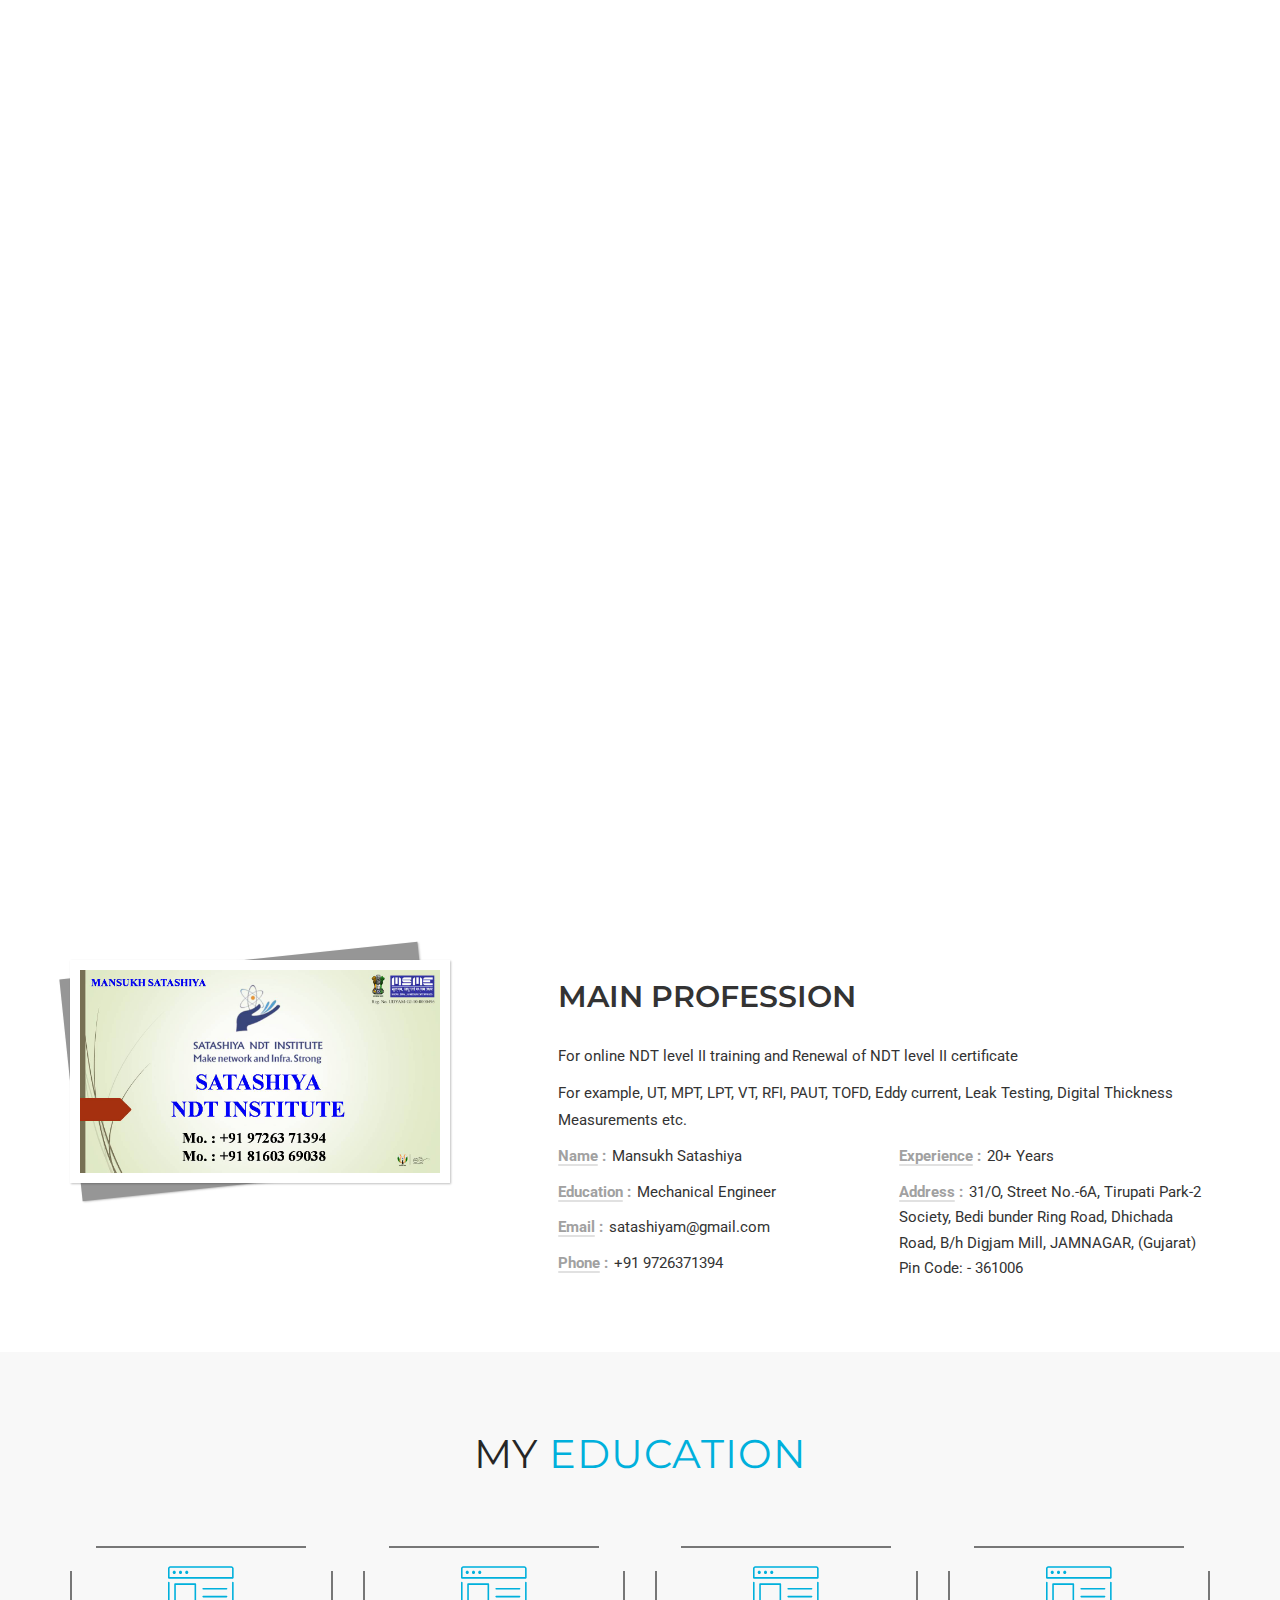
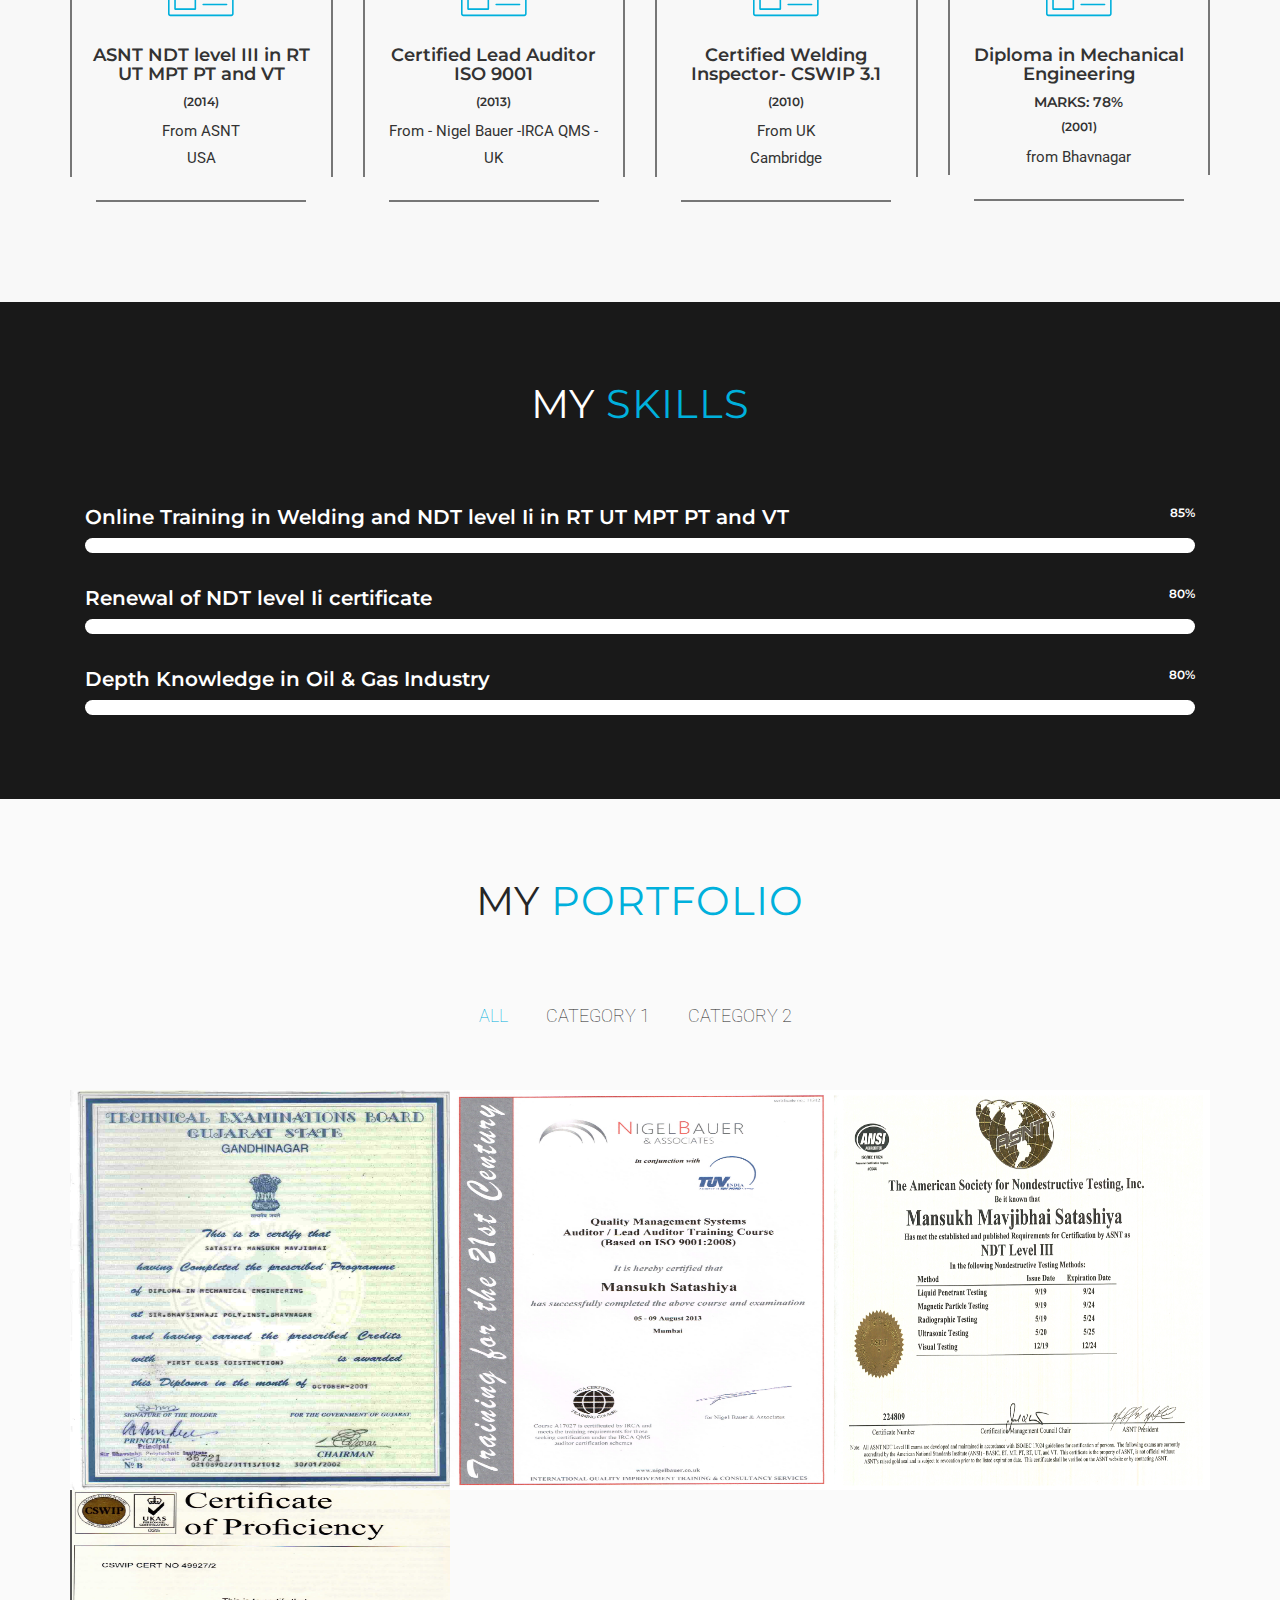
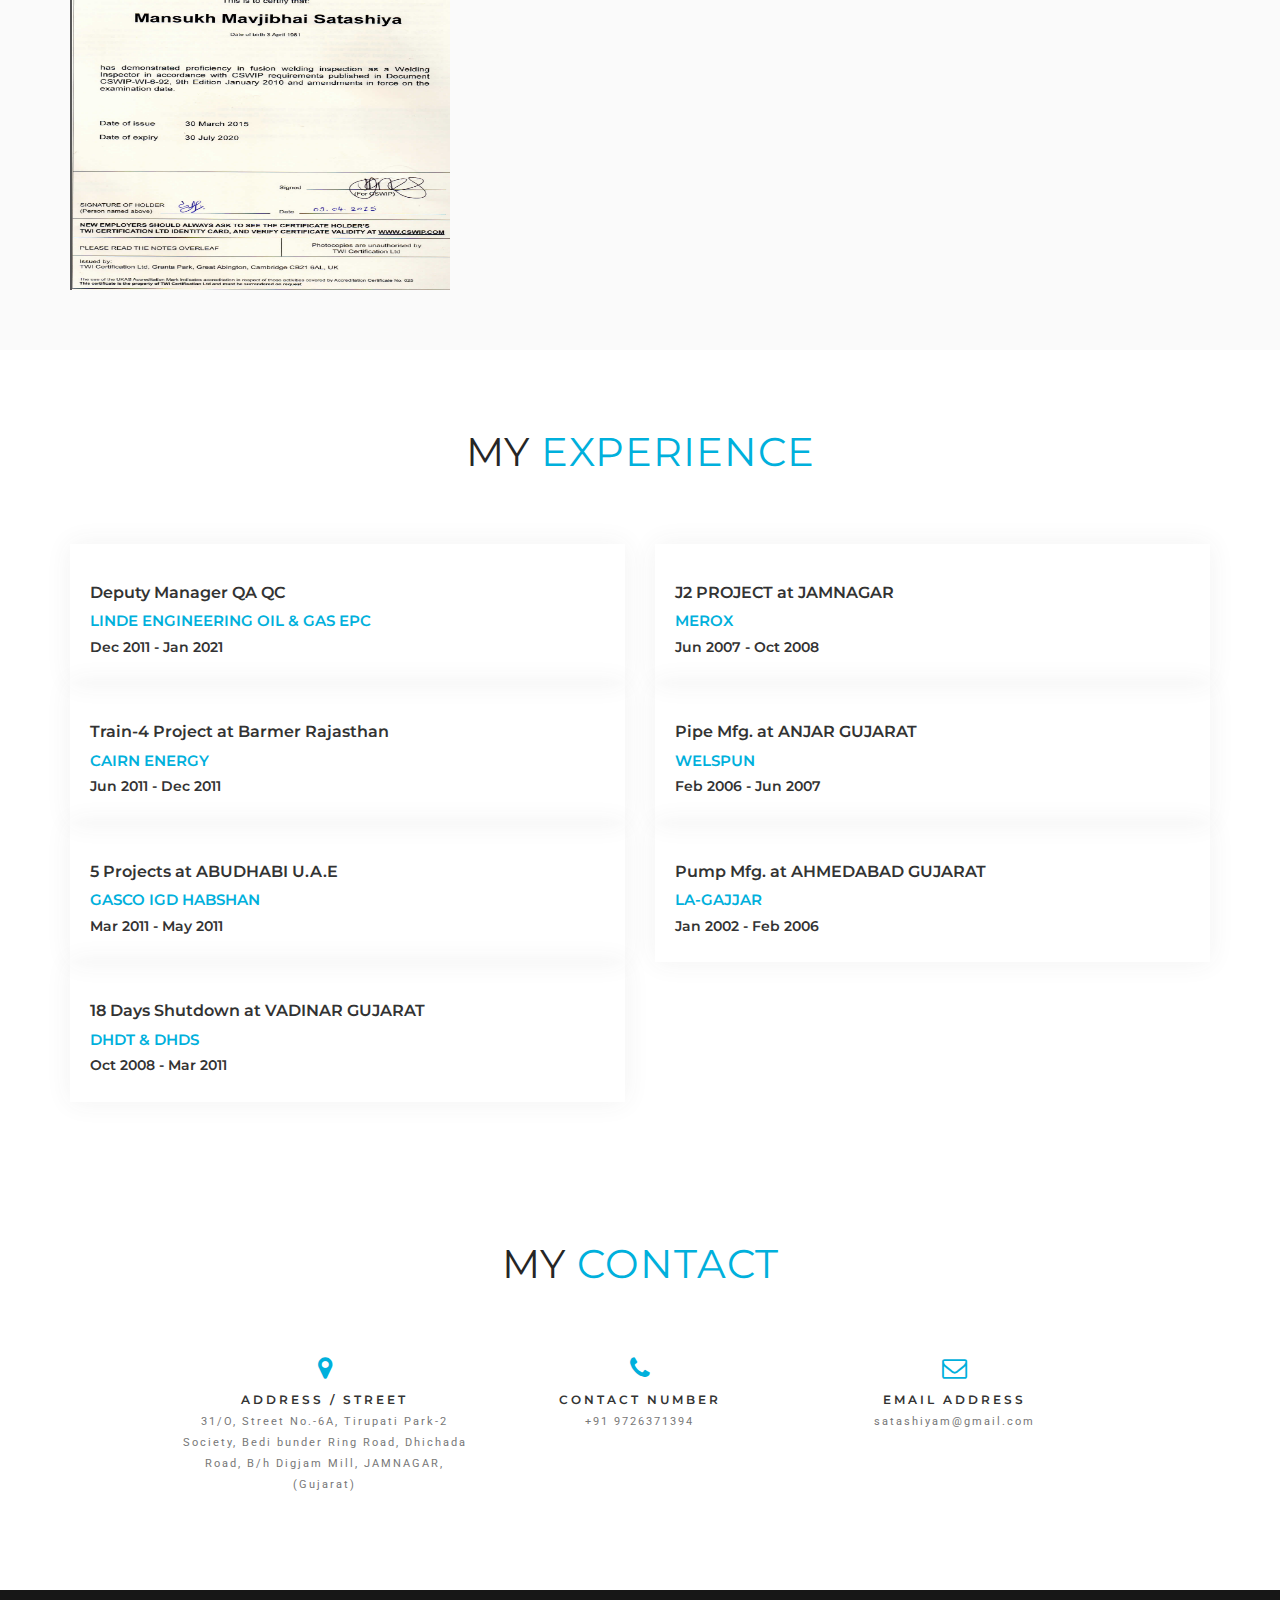
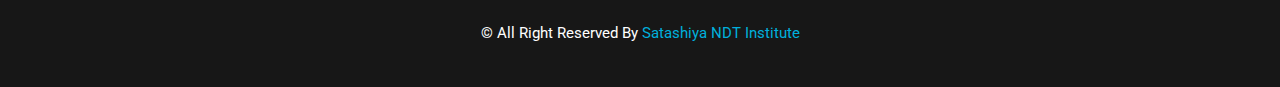
==== index.html @ 5e9516e9 "Add files via upload" ====
<!DOCTYPE html>
<html lang="en">


<head>
    <!--meta tags-->
    <meta charset="utf-8">
    <meta http-equiv="x-ua-compatible" content="ie=edge">
    <meta name="description" content="Satashiya NDT Institute">
    <meta name="keywords" content="ndt, institute, onepage, resume, cv, personal, portfolio, personal resume">
    <!-- <meta name="author" content="MouriTheme"> -->
    <meta name="viewport" content="width=device-width, initial-scale=1">

    <!--Template name-->
    <title>Satashiya NDT Institute</title>
    <link rel="icon" type="image/x-icon" href="images/favicon.png">

    <link rel = "icon" href ="" type = "image/x-icon">



    <!--Font Awesome css-->
    <link rel="stylesheet" href="css/font-awesome.min.css">

    <!--Bootstrap css-->
    <link rel="stylesheet" href="css/bootstrap.min.css">

    <!--Animated headline css-->
    <link rel="stylesheet" href="css/jquery.animatedheadline.css">

    <!--Owl carousel css-->
    <link rel="stylesheet" href="css/owl.carousel.css">
    <link rel="stylesheet" href="css/owl.theme.default.css">

    <!--Magnific popup css-->
    <link rel="stylesheet" href="css/magnific-popup.css">

    <!--line icon css-->
    <link rel="stylesheet" href="css/line-icons.min.css">

    <!--Theme css-->
    <link rel="stylesheet" href="css/style.css">

    <!--Responsive css-->
    <link rel="stylesheet" href="css/responsive.css">

    
</head>
<body>

<!--Preloader starts-->

<div class="loader_bg"><div class="loader"></div></div>

<!--Preloader ends-->

<!--Navigation area starts-->

<header class="nav-area navbar-fixed-top">
    <div class="container">
        <div class="row">
            <!--main menu starts-->

            <div class="col-md-12">
                <div class="main-menu">
                    <div class="navbar navbar-cus">
                        <div class="navbar-header">
                            <a href="index.html" class="navbar-brand"><span class="logo" style="overflow-wrap: normal;">Satashiya<span>NDTInstitute</span></span></a> <!--change logo name-->
                            <button type="button" class="navbar-toggle" data-toggle="collapse" data-target=".navbar-collapse">
                                <span class="sr-only">Toggle navigation</span>
                                <span class="icon-bar"></span>
                                <span class="icon-bar"></span>
                                <span class="icon-bar"></span>
                            </button>
                        </div>

                        <div class="navbar-collapse collapse">
                            <nav>
                                <ul class="nav navbar-nav navbar-right">
                                    <li class="active"><a class="smooth-menu" href="#home">Home</a></li>
                                    <li><a class="smooth-menu" href="#about">About</a></li>
                                    <li><a class="smooth-menu" href="#services">Education</a></li>
                                    <li><a class="smooth-menu" href="#portfolio">Portfolio</a></li>
                                    <li><a class="smooth-menu" href="#resume">Experience</a></li>
                                    <li><a class="smooth-menu" href="#contact">Contact</a></li>
                                </ul>
                            </nav>
                        </div>
                    </div>
                </div>
            </div>

            <!--main menu ends-->
        </div>
    </div>
</header>

<!--Navigation area ends-->

<!--Banner area starts-->

<div class="banner-area" id="home">
    <div id="particles-js"></div>
    <div class="banner-table">
        <div class="banner-table-cell">
            <div class="welcome-text">
                <div class="container">
                    <div class="row">
                        <div class="col-md-12 col-xs-12">
                            <section class="intro animate-scale">
                                
                                <div class="img-area">
                                    <img src="images/home/1.jpeg" alt=""> <!--edit image-->
                                </div>

                                <h3> We are Satashiya NDT Institute </h3>

                                <!-- <h1 class="ah-headline">

                                    <span class="ah-words-wrapper">
                                        <b class="is-visible">Profession 1</b>
                                        <b>Profession 2</b>
                                        <b>Profession 3</b>
                                    </span>
                                </h1> -->

                                <div class="social-icon">
                                    <ul>
                                        <li><a href="https://youtube.com/channel/UCMl-OuMvMULFEuHNxoUQkzQ" target="_blank" title="youtube"><i class="fa fa-youtube-play"></i></a></li>
                                        <li><a href="https://g.page/ndt-training-satashiya-ndt-inst/review?rc" target="_blank" title="Instagram"><i class="fa fa-google"></i></a></li>
                                        <!-- <li><a href="https://www.facebook.com/" target="_blank" title="Facebook"><i class="fa fa-facebook"></i></a></li> -->
                                        <li><a href="https://wa.link/a6na3i" target="_blank" title="Twitter"><i class="fa fa-whatsapp"></i></a></li>
                                        <!-- <li><a href="https://github.com/dhruvkumarparmar" target="_blank" title="GitHub"><i class="fa fa-github"></i></a></li> -->
                                        
                                    </ul>
                                </div>


                            </section>

                            <div class="clearfix"></div>

                            <a class="mouse-scroll hidden-xs dadada" href="#about">
                                <span class="mouse">
                                    <span class="mouse-movement"></span>
                                </span>
                            </a>
                        </div>
                    </div>
                </div>
            </div>
        </div>
    </div>
</div>

<!--Banner area ends-->

<!--About area starts-->

<div class="about-area section-padding" id="about">
    <div class="container">
        <div class="row">
            <div class="col-md-4 col-sm-12">
                <div class="stack">
                    <img src="images/about/a1.jpeg" alt="about image"> <!--edit image-->
                </div>
            </div>
            <div class="col-md-7 col-md-offset-1 col-sm-12">
                <div class="about-right">
                    <h2>main profession</h2>
                    <p>For online NDT level II training and Renewal of NDT level II certificate</p>
                    <p>For example, UT, MPT, LPT, VT, RFI, PAUT, TOFD, Eddy current, Leak Testing, Digital Thickness Measurements etc.</p>
                    <div class="row">
                        <div class="col-sm-6">
                            <ul class="about-list">
                                <li> <span class="title">Name</span> <span class="value">Mansukh Satashiya</span> </li>
                                <li> <span class="title">Education</span> <span class="value">Mechanical Engineer</span> </li>
                                <li> <span class="title">Email</span> <span class="value">satashiyam@gmail.com</span> </li>
                                <li> <span class="title">Phone</span> <span class="value">+91 9726371394</span> </li>
                            </ul>
                        </div>
                        <div class="col-sm-6">
                            <ul class="about-list">
                                <li> <span class="title">Experience</span> <span class="value">20+ Years</span> </li>
                                <li> <span class="title">Address</span> <span class="value">31/O, Street No.-6A, Tirupati Park-2 Society, Bedi bunder Ring Road, Dhichada Road, B/h Digjam Mill, JAMNAGAR, (Gujarat) Pin Code: - 361006</span> </li>
                            </ul>
                        </div>
                    </div>


                    <!-- <a href="#skills-bd" class="skill-btn btn-a">my skills</a> -->
                    <!-- <a href="https://drive.google.com/file/d/1i18x9NA6gvr_HUvnnqDook6rccE1eNwm/view?usp=sharing" class="down-btn btn-a" target=”_blank” download>download cv</a> -->

                </div>
            </div>
        </div>
    </div>
</div>

<!--About area ends-->

<!--Services area starts-->

<div class="services-area section-padding" id="services">
    <div class="container">
        <div class="row">
            <div class="section-title">
                <h2>My <span>Education</span></h2>
            </div>
        </div>
        <div class="row">
            <div class="col-md-3 col-sm-6 service">
                <div class="service-box">
                    <span class="after"></span>
                    <span class="before"></span>
                    <div class="service-icon">
                        <i class="icon-browser"></i>
                    </div>
                    <div class="service-content">
                        <h4>ASNT NDT level III in RT UT MPT PT and VT</h4>
                        <!-- <h5>MARKS: 9.99 CGPA</h5> -->
                        <h6>(2014)</h6>
                        <p>From ASNT <br> USA</p>
                        
                    </div>
                </div>
            </div>
            <div class="col-md-3 col-sm-6 service">
                <div class="service-box">
                    <span class="after"></span>
                    <span class="before"></span>
                    <div class="service-icon">
                        <i class="icon-browser"></i>
                    </div>
                    <div class="service-content">
                        <h4>Certified Lead Auditor <br> ISO 9001 </h4>
                        <!-- <h5>MARKS: 99%</h5> -->
                        <h6>(2013)</h6>
                        <p>From - Nigel Bauer -IRCA QMS -UK</p>
                    </div>
                </div>
            </div>
            <div class="col-md-3 col-sm-6 service">
                <div class="service-box">
                    <span class="after"></span>
                    <span class="before"></span>
                    <div class="service-icon">
                        <i class="icon-browser"></i>
                    </div>
                    <div class="service-content">
                        <h4>Certified Welding Inspector- CSWIP 3.1</h4>
                        <!-- <h5>MARKS: 99%</h5> -->
                        <h6>(2010)</h6>
                        <p>From UK <br> Cambridge</p>
                    </div>
                </div>
            </div>
            <div class="col-md-3 col-sm-6 service">
                <div class="service-box">
                    <span class="after"></span>
                    <span class="before"></span>
                    <div class="service-icon">
                        <i class="icon-browser"></i>
                    </div>
                    <div class="service-content">
                        <h4>Diploma in Mechanical Engineering</h4>
                        <h5>MARKS: 78%</h5>
                        <h6>(2001)</h6>
                        <p>from Bhavnagar</p>
                    </div>
                </div>
            </div>

        </div>
    </div>
</div>

<!--Services area ends-->

<!--Skills area starts-->

<div id="skills-bd" class="skills-area section-padding">
    <div class="container">
        <div class="row">
            <div class="section-title">
                <h2>My <span>Skills</span></h2>
            </div>
        </div>
        <div class="row">
            <div class="col-md-12">
                <div class="about-text-right">

                    <div id="skills">

                        <div class="row">

                            <div class="col-md-12">
                                <div class="col-md-12">

                                    <!-- skillbar -->
                                    <div class="skillbar" data-percent="85%"> <!--edit percentage-->

                                        <h6 class="skillbar-title"> Online Training in Welding and NDT level Ii in RT UT MPT PT and  VT</h6> <!--edit skills-->
                                        <h6 class="skillbar-percent">85%</h6> <!--edit percentage-->

                                        <div class="skillbar-bar">
                                            <div class="skillbar-child"></div>
                                        </div>

                                    </div>
                                    <!-- end skillbar -->

                                </div>


                                <div class="col-md-12">

                                    <!-- skillbar -->
                                    <div class="skillbar" data-percent="80%"> <!--edit percentage-->

                                        <h6 class="skillbar-title">Renewal of NDT level Ii certificate</h6> <!--edit skills-->
                                        <h6 class="skillbar-percent">80%</h6> <!--edit percentage-->

                                        <div class="skillbar-bar">
                                            <div class="skillbar-child"></div>
                                        </div>

                                    </div>
                                    <!-- end skillbar -->

                                </div>


                                <div class="col-md-12">

                                    <!-- skillbar -->
                                    <div class="skillbar" data-percent="80%"> <!--edit percentage-->

                                        <h6 class="skillbar-title">Depth Knowledge in Oil & Gas Industry</h6> <!--edit skills-->
                                        <h6 class="skillbar-percent">80%</h6> <!--edit percentage-->

                                        <div class="skillbar-bar">
                                            <div class="skillbar-child"></div>
                                        </div>

                                    </div>
                                    <!-- end skillbar -->

                                </div>
                            </div>

                            

                        </div>

                    </div>

                </div>
            </div>
        </div>
    </div>
</div>

<!--Skills area ends-->

<!--Portfolio area starts-->

<div id="portfolio" class="portfolio-area section-padding">
    <div class="container">
        <div class="row">
            <div class="section-title">
                <h2>My <span>Portfolio</span></h2>
            </div>
        </div>
    </div>
    <div class="portfolio-content">
        <div class="port-nav">
            <div class="container">
                <div class="row">
                    <div class="col-xs-12">
                        <ul class="port-nav-list">
                            <li><a class="img-filter active" data-filter="*">All</a></li>
                            <li><a class="img-filter" data-filter=".cat1">Category 1</a></li>
                            <li><a class="img-filter" data-filter=".cat2">Category 2</a></li>
                        </ul>
                    </div>
                </div>
            </div>
        </div>
        <div class="container">
            <div class="row port-items" id="img-filter" style="position: relative; height: 570px;">
                <div class="col-md-4 col-sm-6 col-xs-12 single-port cat1 photography" style="position: absolute; left: 0px; top: 0px;">
                    <div class="project-item">
                        <a href="images/port/02Certi.jpg" class="zoom1">
                            <!--edit image-->
                            <img src="images/port/02Certi.jpg" alt="portfolio image" style="height: 400px;"> <!--edit image-->
                            <div class="overlay">
                                <div class="overlay-inner">
                                    <h4>Diploma</h4>
                                    <p>(2001)</p>
                                </div>
                            </div>
                        </a>
                    </div>
                </div>
                <div class="col-md-4 col-sm-6 col-xs-12 single-port cat1" style="position: absolute; left: 380px; top: 0px;">
                    <div class="project-item">
                        <a href="images/port/Certi.png" class="zoom1">
                            <!--edit image-->
                            <img src="images/port/Certi.png" alt="portfolio image"  style="height: 400px;"> <!--edit image-->
                            <div class="overlay">
                                <div class="overlay-inner">
                                    <h4>QA QC</h4>
                                    <p>(2013)</p>
                                </div>
                            </div>
                        </a>
                    </div>
                </div>
                <div class="col-md-4 col-sm-6 col-xs-12 single-port cat1" style="position: absolute; left: 380px; top: 0px;">
                    <div class="project-item">
                        <a href="images/port/LevelIIICerti.jpg" class="zoom1">
                            <!--edit image-->
                            <img src="images/port/LevelIIICerti.jpg" alt="portfolio image"  style="height: 400px;"> <!--edit image-->
                            <div class="overlay">
                                <div class="overlay-inner">
                                    <h4>NDT level III</h4>
                                    <p>(2019)</p>
                                </div>
                            </div>
                        </a>
                    </div>
                </div>
                <div class="col-md-4 col-sm-6 col-xs-12 single-port cat2" style="position: absolute; left: 380px; top: 0px;">
                    <div class="project-item">
                        <a href="images/port/s1.png" class="zoom1">
                            <!--edit image-->
                            <img src="images/port/s1.png" alt="portfolio image"  style="height: 400px;"> <!--edit image-->
                            <div class="overlay">
                                <div class="overlay-inner">
                                    <h4>proficiency</h4>
                                    <p>(2015)</p>
                                </div>
                            </div>
                        </a>
                    </div>
                </div>
                <!-- <div class="col-md-4 col-sm-6 col-xs-12 single-port cat2" style="position: absolute; left: 380px; top: 0px;">
                    <div class="project-item">
                        <a href="images/port/5.jpg" class="zoom1">
                            <img src="images/port/5.jpg" alt="portfolio image">
                            <div class="overlay">
                                <div class="overlay-inner">
                                    <h4>Certifcation</h4>
                                    <p>Lorem ipsum dolor sit amet.</p>
                                    <p>(lorem)</p>
                                </div>
                            </div>
                        </a>
                    </div>
                </div>
                <div class="col-md-4 col-sm-6 col-xs-12 single-port cat2" style="position: absolute; left: 380px; top: 0px;">
                    <div class="project-item">
                        <a href="images/port/6.jpg" class="zoom1">
                            <img src="images/port/6.jpg" alt="portfolio image">
                            <div class="overlay">
                                <div class="overlay-inner">
                                    <h4>Certifcation</h4>
                                    <p>Lorem ipsum dolor sit amet consectetur.</p>
                                    <p>(lorem ipsum)</p>
                                </div>
                            </div>
                        </a>
                    </div>
                </div> -->
            </div>
        </div>
    </div>
</div>

<!--Portfolio area ends-->

<!--Experience area starts-->

<div id="resume" class="experience-area section-padding">
    <div class="container">
        <div class="row">
            <div class="section-title">
                <h2>My <span>Experience</span></h2>
            </div>
        </div>
        <div class="row">
            <div class="col-md-6">
                <ul class="resumes">
                    <li class="resume-item expr">
                        <h3>Deputy Manager QA QC</h3>
                        <h4>LINDE Engineering Oil & Gas EPC</h4>
                        <h5>Dec 2011 - Jan 2021</h5>
                        <!-- <p></p> -->
                    </li>
                    <li class="resume-item expr">
                        <h3>Train-4 Project at Barmer Rajasthan</h3>
                        <h4>CAIRN Energy</h4>
                        <h5>Jun 2011 - Dec 2011</h5>
                    </li>
                    <li class="resume-item expr">
                        <h3>5 Projects at ABUDHABI U.A.E</h3>
                        <h4>GASCO IGD HABSHAN</h4>
                        <h5>Mar 2011 - May 2011</h5>
                    </li>
                    <li class="resume-item expr">
                        <h3>18 Days Shutdown at VADINAR GUJARAT </h3>
                        <h4>DHDT & DHDS </h4>
                        <h5>Oct 2008 - Mar 2011</h5>
                    </li>
                </ul>
            </div>

            <div class="col-md-6">
                <ul class="resumes">
                    <li class="resume-item expr">
                        <h3>J2 PROJECT at JAMNAGAR</h3>
                        <h4>MEROX</h4>
                        <h5>Jun 2007 - Oct 2008</h5>
                    </li>
                    <li class="resume-item expr">
                        <h3>Pipe Mfg. at ANJAR GUJARAT</h3>
                        <h4>WELSPUN</h4>
                        <h5>Feb 2006 - Jun 2007</h5>
                    </li>
                    <li class="resume-item expr">
                        <h3>Pump Mfg. at AHMEDABAD GUJARAT </h3>
                        <h4>LA-GAJJAR </h4>
                        <h5>Jan 2002 - Feb 2006</h5>
                    </li>

                </ul>
            </div>

            
        </div>
    </div>
</div>

<!--Experience area ends-->

<!--Testimonial Area Starts-->

<!-- <div id="testimonial" class="testimonial-area section-padding">
    <div class="container">
        <div class="row">
            <div class="section-title">
                <h2>My <span>Projects</span></h2>
            </div>
        </div>
        <div class="row">

            <div class="col-md-12">
                <div class="testimonial-slider owl-carousel">
                    <div class="single-testimonial">

                        <div class="testi-comment">
                            <i class="fa fa-quote-left"></i>
                            <p>A web application which can generate the timetable automatically along with student dashboard which helps the students to view the timetable, exam scores, study material, details and availability of faculties.
                            </p>
                        </div>

                        <div class="row">
                            <div class="col-md-8 col-xs-8">
                                <h2> EduPort (Faculty and Student Portal</h2> 
                                <h3>(2020 - 2021)</h3> 
                            </div>
                            <div class="col-md-4 col-xs-4">
                                <div class="testi-img">
                                    <img src="images/testimonial/testi1.jpg" alt="testimonial image"> 
                                </div>
                            </div>
                        </div>

                    </div>
                    <div class="single-testimonial">

                        <div class="testi-comment">
                            <i class="fa fa-quote-left"></i>
                            <p>It is an Mobile app espically for Blind People/Travellers to Communicate with the others in different langauage and in different Continents.</p>
                        </div>

                        <div class="row">
                            <div class="col-md-8 col-xs-8">
                                <h2>Multilingual Speech and Text Recognition</h2> 
                                <h3>(2019 - 2020)</h3> 
                            </div>
                            <div class="col-md-4 col-xs-4">
                                <div class="testi-img">
                                    <img src="images/testimonial/testi2.jpg" alt="testimonial image"> 
                                </div>
                            </div>
                        </div>

                    </div>
                    <div class="single-testimonial">

                        <div class="testi-comment">
                            <i class="fa fa-quote-left"></i>
                            <p>it is an Auto mobile safety System which can take immediate required safety measurement at the time of an accident.</p>
                        </div>

                        <div class="row">
                            <div class="col-md-8 col-xs-8">
                                <h2>SOS System in vehicals</h2> 
                                <h3>(2017 - 2018)</h3> 
                            </div>
                            <div class="col-md-4 col-xs-4">
                                <div class="testi-img">
                                    <img src="images/testimonial/testi3.jpg" alt="testimonial image"> 
                                </div>
                            </div>
                        </div>

                    </div>

                    <div class="single-testimonial">

                        <div class="testi-comment">
                            <i class="fa fa-quote-left"></i>
                            <p>Silver Oak University Voice Assistsnt is build using the dailogflow service provided by google cloud platform, it is used to assist the user toward the services provided by the university.</p>
                        </div>

                        <div class="row">
                            <div class="col-md-8 col-xs-8">
                                <h2>Silver Oak University Voice Assistant</h2> 
                                <h3>(2021 - Present)</h3> 
                            </div>
                            <div class="col-md-4 col-xs-4">
                                <div class="testi-img">
                                    <img src="images/testimonial/testi5.jpg" alt="testimonial image"> 
                                </div>
                            </div>
                        </div>

                    </div>
                    <div class="single-testimonial">

                        <div class="testi-comment">
                            <i class="fa fa-quote-left"></i>
                            <p>Student Corner is an Initiative towards Smart Campus, The Technology Stack for Student corner is HTML,CSS, Bootstrap, JavaScript, NodeJs and Mongo DB for database.</p>
                        </div>

                        <div class="row">
                            <div class="col-md-8 col-xs-8">
                                <h2>Student Corner</h2> 
                                <h3>(2018 - 2019)</h3> 
                            </div>
                            <div class="col-md-4">
                                <div class="testi-img">
                                    <img src="images/testimonial/testi4.jpg" alt="">
                                </div>
                            </div>
                        </div>

                    </div> 
                </div>
            </div>

        </div>
    </div>
</div> -->

<!--Testimonial Area Ends-->

<!--Contact Area Starts-->

<div id="contact" class="contact-area section-padding">
    <div class="container">
        <div class="row">
            <div class="section-title">
                <h2>My <span>Contact</span></h2>
            </div>
        </div>
        <div class="row">
            <!-- <div class="col-xs-12 col-sm-12 col-md-6 col-lg-6 box-contact-form">

                <form  method="POST" action="https://formspree.io/f/mayayylg" >

                    <div class="controls">

                        <div class="row">
                            <div class="col-md-6">
                                <div class="form-group">
                                    <input id="form_name" type="text" name="name" class="form-control" placeholder="Enter your full name *" required="required" data-error="Fullname is required.">
                                    <div class="help-block with-errors"></div>
                                </div>
                            </div>
                            <div class="col-md-6">
                                <div class="form-group">
                                    <input id="form_email" type="email" name="_replyto" class="form-control" placeholder="Enter your email *" required="required" data-error="Valid email is required.">
                                    <div class="help-block with-errors"></div>
                                </div>
                            </div>
                        </div>
                        <div class="row">
                            <div class="col-md-12">
                                <div class="form-group">
                                    <textarea id="form_message" name="message" class="form-control" placeholder="Your Message *" rows="4" required="required" data-error="Leave a message for me"></textarea>
                                    <div class="help-block with-errors"></div>
                                </div>
                            </div>
                            <div class="col-md-12">
                                <button class="btn btn-send"   type="submit" value="Send mesage ">Send message</button>
                            </div>
                        </div>
                    </div>

                </form>

            </div> -->

            <div class="col-xs-24 col-sm-24 col-md-10 col-md-offset-1">
                <div class="right-contact" style="text-align: center;">
                    <div class="right-contact-text col-xs-4">
                        <i class="fa fa-map-marker"></i>
                        <h2>Address / Street</h2>
                        <p>31/O, Street No.-6A, Tirupati Park-2 Society, Bedi bunder Ring Road, Dhichada Road, B/h Digjam Mill, JAMNAGAR, (Gujarat)</p> <!--edit here-->
                    </div>
                    <div class="right-contact-text col-xs-4">
                        <i class="fa fa-phone"></i>
                        <h2>Contact Number</h2>
                        <p>+91 9726371394</p> <!--edit here-->
                    </div>
                    <div class="right-contact-text col-xs-4">
                        <i class="fa fa-envelope-o"></i>
                        <h2>Email Address</h2>
                        <p style="word-wrap: break-word;">satashiyam@gmail.com</p> <!--edit here-->
                    </div>
                </div>
            </div>

        </div>
    </div>
</div>

<!--Contact Area Ends-->
<!--Footer Area Starts-->

<div class="footer-area">
    <div class="container">
        <div class="row">
            <div class="col-xs-12 col-sm-12 col-md-12 col-lg-12 text-center">
                <p>&copy; All Right Reserved By <a href="#">Satashiya NDT Institute</a></p> <!--edit here-->
            </div>
        </div>
    </div>
</div>

<!--Footer Area Ends-->



<!--Latest version JQuery-->
<script src="js/jquery-3.2.1.min.js"></script>

<!--Bootstrap js-->
<script src="js/bootstrap.min.js"></script>

<!--Animated headline js-->
<script src="js/jquery.animatedheadline.js"></script>

<!--Magnific popup js-->
<script src="js/jquery.magnific-popup.js"></script>
<script src="js/custom.js"></script>

<!--Validator js-->
<script src="js/jquery.waypoints.js"></script>

<!--Counter up js-->
<script src="js/jquery.counterup.min.js"></script>

<!--imagesloaded js-->
<script src="js/imagesloaded.min.js"></script>

<!--isotope js-->
<script src="js/isotope.pkgd.min.js"></script>

<!--Owl Carousel js-->
<script src="js/owl.carousel.js"></script>

<!--Validator js-->
<script src="js/validator.js"></script>

<!--Contact js-->
<script src="js/contact.js"></script>

<!--particles js-->
<script src="js/particles.js"></script>
<script src="js/app.js"></script>

<!--Main js-->
<script src="js/main.js"></script>

</body>

<!-- Mirrored from mourithemes.com/robin/robin/index-particles.html by HTTrack Website Copier/3.x [XR&CO'2014], Sat, 11 Jul 2020 14:17:37 GMT -->
</html>
---- css/line-icons.min.css ----
@font-face {
	font-family: et-line;
	src: url(../fonts/et-line.eot);
	src: url(../fonts/et-lined41dd41dd41d.html?#iefix) format('embedded-opentype'), url(../fonts/et-line.woff) format('woff'), url(../fonts/et-line.ttf) format('truetype'), url(../fonts/et-line.svg#et-line) format('svg');
	font-weight: 400;
	font-style: normal
}
[data-icon]:before {
	font-family: et-line;
	content: attr(data-icon);
	speak: none;
	font-weight: 400;
	font-variant: normal;
	text-transform: none;
	line-height: 1;
	-webkit-font-smoothing: antialiased;
	-moz-osx-font-smoothing: grayscale;
	display: inline-block
}
.icon-adjustments,
.icon-alarmclock,
.icon-anchor,
.icon-aperture,
.icon-attachment,
.icon-bargraph,
.icon-basket,
.icon-beaker,
.icon-bike,
.icon-book-open,
.icon-briefcase,
.icon-browser,
.icon-calendar,
.icon-camera,
.icon-caution,
.icon-chat,
.icon-circle-compass,
.icon-clipboard,
.icon-clock,
.icon-cloud,
.icon-compass,
.icon-desktop,
.icon-dial,
.icon-document,
.icon-documents,
.icon-download,
.icon-dribbble,
.icon-edit,
.icon-envelope,
.icon-expand,
.icon-facebook,
.icon-flag,
.icon-focus,
.icon-gears,
.icon-genius,
.icon-gift,
.icon-global,
.icon-globe,
.icon-googleplus,
.icon-grid,
.icon-happy,
.icon-hazardous,
.icon-heart,
.icon-hotairballoon,
.icon-hourglass,
.icon-key,
.icon-laptop,
.icon-layers,
.icon-lifesaver,
.icon-lightbulb,
.icon-linegraph,
.icon-linkedin,
.icon-lock,
.icon-magnifying-glass,
.icon-map,
.icon-map-pin,
.icon-megaphone,
.icon-mic,
.icon-mobile,
.icon-newspaper,
.icon-notebook,
.icon-paintbrush,
.icon-paperclip,
.icon-pencil,
.icon-phone,
.icon-picture,
.icon-pictures,
.icon-piechart,
.icon-presentation,
.icon-pricetags,
.icon-printer,
.icon-profile-female,
.icon-profile-male,
.icon-puzzle,
.icon-quote,
.icon-recycle,
.icon-refresh,
.icon-ribbon,
.icon-rss,
.icon-sad,
.icon-scissors,
.icon-scope,
.icon-search,
.icon-shield,
.icon-speedometer,
.icon-strategy,
.icon-streetsign,
.icon-tablet,
.icon-target,
.icon-telescope,
.icon-toolbox,
.icon-tools,
.icon-tools-2,
.icon-trophy,
.icon-tumblr,
.icon-twitter,
.icon-upload,
.icon-video,
.icon-wallet,
.icon-wine {
	font-family: et-line;
	speak: none;
	font-style: normal;
	font-weight: 400;
	font-variant: normal;
	text-transform: none;
	line-height: 1;
	-webkit-font-smoothing: antialiased;
	-moz-osx-font-smoothing: grayscale;
	display: inline-block
}
.icon-mobile:before {
	content: "\e000"
}
.icon-laptop:before {
	content: "\e001"
}
.icon-desktop:before {
	content: "\e002"
}
.icon-tablet:before {
	content: "\e003"
}
.icon-phone:before {
	content: "\e004"
}
.icon-document:before {
	content: "\e005"
}
.icon-documents:before {
	content: "\e006"
}
.icon-search:before {
	content: "\e007"
}
.icon-clipboard:before {
	content: "\e008"
}
.icon-newspaper:before {
	content: "\e009"
}
.icon-notebook:before {
	content: "\e00a"
}
.icon-book-open:before {
	content: "\e00b"
}
.icon-browser:before {
	content: "\e00c"
}
.icon-calendar:before {
	content: "\e00d"
}
.icon-presentation:before {
	content: "\e00e"
}
.icon-picture:before {
	content: "\e00f"
}
.icon-pictures:before {
	content: "\e010"
}
.icon-video:before {
	content: "\e011"
}
.icon-camera:before {
	content: "\e012"
}
.icon-printer:before {
	content: "\e013"
}
.icon-toolbox:before {
	content: "\e014"
}
.icon-briefcase:before {
	content: "\e015"
}
.icon-wallet:before {
	content: "\e016"
}
.icon-gift:before {
	content: "\e017"
}
.icon-bargraph:before {
	content: "\e018"
}
.icon-grid:before {
	content: "\e019"
}
.icon-expand:before {
	content: "\e01a"
}
.icon-focus:before {
	content: "\e01b"
}
.icon-edit:before {
	content: "\e01c"
}
.icon-adjustments:before {
	content: "\e01d"
}
.icon-ribbon:before {
	content: "\e01e"
}
.icon-hourglass:before {
	content: "\e01f"
}
.icon-lock:before {
	content: "\e020"
}
.icon-megaphone:before {
	content: "\e021"
}
.icon-shield:before {
	content: "\e022"
}
.icon-trophy:before {
	content: "\e023"
}
.icon-flag:before {
	content: "\e024"
}
.icon-map:before {
	content: "\e025"
}
.icon-puzzle:before {
	content: "\e026"
}
.icon-basket:before {
	content: "\e027"
}
.icon-envelope:before {
	content: "\e028"
}
.icon-streetsign:before {
	content: "\e029"
}
.icon-telescope:before {
	content: "\e02a"
}
.icon-gears:before {
	content: "\e02b"
}
.icon-key:before {
	content: "\e02c"
}
.icon-paperclip:before {
	content: "\e02d"
}
.icon-attachment:before {
	content: "\e02e"
}
.icon-pricetags:before {
	content: "\e02f"
}
.icon-lightbulb:before {
	content: "\e030"
}
.icon-layers:before {
	content: "\e031"
}
.icon-pencil:before {
	content: "\e032"
}
.icon-tools:before {
	content: "\e033"
}
.icon-tools-2:before {
	content: "\e034"
}
.icon-scissors:before {
	content: "\e035"
}
.icon-paintbrush:before {
	content: "\e036"
}
.icon-magnifying-glass:before {
	content: "\e037"
}
.icon-circle-compass:before {
	content: "\e038"
}
.icon-linegraph:before {
	content: "\e039"
}
.icon-mic:before {
	content: "\e03a"
}
.icon-strategy:before {
	content: "\e03b"
}
.icon-beaker:before {
	content: "\e03c"
}
.icon-caution:before {
	content: "\e03d"
}
.icon-recycle:before {
	content: "\e03e"
}
.icon-anchor:before {
	content: "\e03f"
}
.icon-profile-male:before {
	content: "\e040"
}
.icon-profile-female:before {
	content: "\e041"
}
.icon-bike:before {
	content: "\e042"
}
.icon-wine:before {
	content: "\e043"
}
.icon-hotairballoon:before {
	content: "\e044"
}
.icon-globe:before {
	content: "\e045"
}
.icon-genius:before {
	content: "\e046"
}
.icon-map-pin:before {
	content: "\e047"
}
.icon-dial:before {
	content: "\e048"
}
.icon-chat:before {
	content: "\e049"
}
.icon-heart:before {
	content: "\e04a"
}
.icon-cloud:before {
	content: "\e04b"
}
.icon-upload:before {
	content: "\e04c"
}
.icon-download:before {
	content: "\e04d"
}
.icon-target:before {
	content: "\e04e"
}
.icon-hazardous:before {
	content: "\e04f"
}
.icon-piechart:before {
	content: "\e050"
}
.icon-speedometer:before {
	content: "\e051"
}
.icon-global:before {
	content: "\e052"
}
.icon-compass:before {
	content: "\e053"
}
.icon-lifesaver:before {
	content: "\e054"
}
.icon-clock:before {
	content: "\e055"
}
.icon-aperture:before {
	content: "\e056"
}
.icon-quote:before {
	content: "\e057"
}
.icon-scope:before {
	content: "\e058"
}
.icon-alarmclock:before {
	content: "\e059"
}
.icon-refresh:before {
	content: "\e05a"
}
.icon-happy:before {
	content: "\e05b"
}
.icon-sad:before {
	content: "\e05c"
}
.icon-facebook:before {
	content: "\e05d"
}
.icon-twitter:before {
	content: "\e05e"
}
.icon-googleplus:before {
	content: "\e05f"
}
.icon-rss:before {
	content: "\e060"
}
.icon-tumblr:before {
	content: "\e061"
}
.icon-linkedin:before {
	content: "\e062"
}
.icon-dribbble:before {
	content: "\e063"
}
---- css/style.css ----
/*********************************************************

    Template Name:  Robin - Personal Portfolio HTML Template
    Author: MouriTheme
    Version: 1.0
    Design and Developed by: MouriTheme

    NB: This is the main stylesheet of this theme.

***********************************************************/

/*Table of Content


1. Default css
2. Preloader Css
3. Navigation area css
4. Mouse animation css
5. Banner area css
6. About area css
7. Services area css
8. skills area css
9. Portfolio area css
10. Statistic area css
11. Experience area css
12. Testimonial area css
13. Contact area css
14. Footer area css

*/


/*===============================
	1. Google Fonts
===============================*/

@import url('https://fonts.googleapis.com/css?family=Roboto:300,400,500,600');
@import url('https://fonts.googleapis.com/css?family=Montserrat:300,400,500,600');




/*--- 1. Default css starts ---*/

html,body{
    height: 100%;
}

body{
    font-family: 'Roboto', sans-serif;
    width: 100%;
    height: 100%;
    font-size: 15px;
    line-height: 1.7;
    color: #333333;
    font-weight: 400;
}

h1,
h2,
h3,
h4,
h5,
h6{
    color: #333333;
    font-weight: 600;
    font-family: 'Montserrat', sans-serif;
}

p {
    letter-spacing: 0;
    line-height:1.8;
}

a{
    text-decoration: none;
    -webkit-transition: all 0.4s;
    -o-transition: all 0.4s;
    transition: all 0.4s;
}

a:focus{
    outline:none;
    text-decoration: none;
}

a:hover{
    outline:none;
    text-decoration: none;
}

ul,li{
    margin: 0;
    padding: 0;
}

img {
    max-width: 100%;
    height: auto;
}

.section-padding{
    padding: 60px 0;
}

.section-title {
    text-align: center;
    padding-bottom: 60px;
}
.section-title h2 span{
    color: #00B0DC;
}
.section-title h2 {
    font-size: 40px;
    color: #262626;
    letter-spacing: 1px;
    font-weight: 400;
    text-transform: uppercase;
}


/*--- Default css ends---*/

/*-------------- 2. Preloader css starts ---------------*/

.loader_bg {
    position: fixed;
    z-index: 9999999;
    background: #fff;
    width: 100%;
    height: 100%;
}

.loader {
    border: 0 solid transparent;
    border-radius: 50%;
    width: 150px;
    height: 150px;
    position: absolute;
    top: calc(50vh - 75px);
    left: calc(50vw - 75px);
}

.loader:before, .loader:after {
    content: '';
    border: 1em solid #00B0DC;
    border-radius: 50%;
    width: inherit;
    height: inherit;
    position: absolute;
    top: 0;
    left: 0;
    animation: loader 2s linear infinite;
    opacity: 0;
}

.loader:before {
    animation-delay: .5s;
}

@keyframes loader {
    0% {
        transform: scale(0);
        opacity: 0; }
    50% {
        opacity: 1; }
    100% {
        transform: scale(1);
        opacity: 0; }
}


/*---------- preloader css ends -------------*/

/*--- 3. Mouse animation starts---*/

@-webkit-keyframes scroll-ani {
    0% {
        opacity: 1;
        top: 29%;
    }
    15% {
        opacity: 1;
        top: 50%;
    }
    50% {
        opacity: 0;
        top: 50%;
    }
    100% {
        opacity: 0;
        top: 29%;
    }
}

@keyframes scroll-ani {
    0% {
        opacity: 1;
        top: 29%;
    }
    15% {
        opacity: 1;
        top: 50%;
    }
    50% {
        opacity: 0;
        top: 50%;
    }
    100% {
        opacity: 0;
        top: 29%;
    }
}

.mouse-scroll {
    position: absolute;
    left: 48%;
    display: inline-block;
    line-height: 18px;
    font-size: 13px;
    font-weight: normal;
    color: #ffffff;
    letter-spacing: 2px;
    margin-top: 5%;
    text-decoration: none;
    overflow: hidden;
}

.mouse-scroll .mouse {
    position: relative;
    display: block;
    width: 35px;
    height: 60px;
    margin: 0 auto 20px;
    -webkit-box-sizing: border-box;
    box-sizing: border-box;
    border: 3px solid #ffffff;
    border-radius: 23px;
}

.mouse-scroll .mouse .mouse-movement {
    position: absolute;
    display: block;
    top: 29%;
    left: 50%;
    width: 8px;
    height: 8px;
    margin: -4px 0 0 -4px;
    background: #ffffff;
    border-radius: 50%;
    -webkit-animation: scroll-ani 2s linear infinite;
    animation: scroll-ani 2s linear infinite;
}

/*---mouse animation ends---*/

/*---------- 4. Nav area css starts -------------*/

.nav-area{
    height: 65px;
}

.nav-area.sticky_navigation{
    background: #fafafa;
    height: 80px;
}

.navbar-nav {
    margin-top: 15px;
}

.sticky_navigation{
    -webkit-transition: all 0.4s ease-out;
    -o-transition: all 0.4s ease-out ;
    transition: all 0.4s ease-out ;
    -webkit-box-shadow: 0px 3px 4.6px 0.3px rgba(0,0,0,0.25);
    box-shadow: 0px 3px 4.6px 0.3px rgba(0,0,0,0.25);
}

.sticky_navigation .main-menu{
    margin-top: 0;
}

.sticky_navigation .navbar-brand, .sticky_navigation .navbar-brand span {
    color: #000000;
}

.sticky_navigation .navbar-brand:hover, .sticky_navigation .navbar-brand:focus, .sticky_navigation .navbar-brand span {
    color: #262626;
}

.sticky_navigation .nav li a {
    color: #262626;
}

.sticky_navigation .nav li.active a{
    color: #00B0DC;
}

.sticky_navigation .nav li.active::after {
    border-bottom: 1px solid #262626;
    content: "";
    display: block;
    margin: 0 auto;
    width: 50%;
}

.sticky_navigation .navbar-brand:hover{
    color: #ffffff;
}

.sticky_navigation .logo span {
    color: #00b0dc;
}

.main-menu{
    -webkit-transition: all 0.4s ease-out;
    -o-transition: all 0.4s ease-out;
    transition: all 0.4s ease-out;
    margin-top: 10px;
}

.navbar{
    border:0;
    margin-bottom: 0;
}

.navbar-brand{
    padding: 25px 0;
    text-transform: uppercase;
    font-size: 25px;
    display: block;
    color: #ffffff;
    font-weight: 800;
}

.logo {
    padding: 5px;
    font-size: 32px;
    letter-spacing: 3px;
}

.logo span {
    color: #00b0dc;
}

.navbar-brand:focus, .navbar-brand:hover {
    text-decoration: none;
    color: #ffffff;
}

.navbar-right li{
    display: inline-block;
    float: none;
}

.navbar-right li a{
    color: #ffffff;
    text-transform: uppercase;
    font-weight: 400;
}

.navbar-right li.active a{
    color: #00B0DC;
}

.nav > li > a:hover,
.nav > li > a:active,
.nav > li > a:focus{
    background: none;
}

.navbar-toggle .icon-bar{
    background: #033D75;
}

/*---------- Nav area css ends -------------*/

/*----------- 5. Banner area css starts--------------*/


.banner-area{
    background-image: url(../images/home/2.jpg); /*--edit image--*/
    background-position: center;
    background-size:cover;
    position: relative;
    height: 100%;
}

.banner-area::before {
    position: absolute;
    top: 0;
    left: 0;
    width: 100%;
    height: 100%;
    background: rgba(0,0,0,0.7);
    content: '';
}

.img-area {
    width: 160px;
    height: 160px;
    border-radius: 50%;
    overflow: hidden;
    border: 5px solid #fff;
    display: inline-block;
}

.banner-area b{
    font-weight: 100;
}

canvas{
    position: absolute;
    width: 100%;
    height: 100%;
    top: 0;
    right: 0;
    bottom: 0;
    left: 0;
}

.banner-table{
    display: table;
    margin: 0;
    position: relative;
    height: 100%;
    width: 100%;
    z-index: 1;
}

.banner-table-cell{
    display: table-cell;
    vertical-align: middle;
    text-align: center;
}

.welcome-text .intro h2 {
    color: #fff;
    font-size: 85px;
    font-weight: 800;
    margin-bottom: 10px;
}



.intro h1 {
    color: #fafafa;
    font-size: 18px;
    font-weight: 100;
    margin: 0;
}

.social-icon {
    text-align: center;
    padding-top: 20px;
}

.social-icon ul {
    margin: 0;
}

.social-icon ul li {
    display: inline;
    padding: 0;
    margin: 0 5px;
}

.social-icon ul li a {
    display: inline-block;
    width: 34px;
    height: 34px;
    line-height: 34px;
    font-size: 14px;
    border: 1px solid rgba(255, 255, 255, 0.08);
    -webkit-transition: all 300ms linear;
    transition: all 300ms linear;
    color: #fff;
}

.social-icon ul li a:hover {
    background: #00b0dc;
}

.ah-headline.clip .ah-words-wrapper::after {
    background-color: #fff;
}

.banner-btn {
    background: transparent;
    text-decoration: none;
    padding: 10px 30px;
    display: inline-block;
    margin-top: 25px;
    color: #fff;
    text-transform: uppercase;
    -webkit-border-radius: 5px;
    -moz-border-radius: 5px;
    border-radius: 25px;
    border: 2px solid #fafafa;
    font-weight: bold;
}
.banner-btn:hover, .banner-btn:focus {
    text-decoration: none;
    color: #333;
    background: #fafafa;
    border-color: #fafafa;
}

.welcome-text h3 {
    color: #fff;
    font-size: 45px;
}

/*---------Banner area css ends--------------*/

/*---------- 6. About area css starts---------------*/

.stack {
    position: relative;
    z-index: 10;
    margin-bottom: 20px;
    display: inline-block;
}

.stack img {
    background: #fff;
    -moz-box-sizing: content-box;
    -webkit-box-sizing: content-box;
    box-sizing: content-box;
    padding: 10px;
    width: 100%;
    -moz-box-shadow:    1px 1px 2px rgba(0,0,0,.25);
    -webkit-box-shadow: 1px 1px 2px rgba(0,0,0,.25);
    box-shadow:         1px 1px 2px rgba(0,0,0,.25);
}

.stack::before {
    background: #969696;
    content: "";
    width: 100%;
    height: 100%;
    position: absolute;
    left: 0;
    top: 0;
    z-index: -10;
    -webkit-transform: rotate(-6deg);
    -moz-transform: rotate(-6deg);
    -ms-transform: rotate(-6deg);
    -o-transform: rotate(-6deg);
    -moz-box-shadow: 1px 1px 2px rgba(0,0,0,.25);
    -webkit-box-shadow: 1px 1px 2px rgba(0,0,0,.25);
    box-shadow: 1px 1px 2px rgba(0,0,0,.25);
}

.btn-a {
    animation-delay: 2s;
    cursor: pointer;
    display: inline-block;
    font-size: 14px;
    font-weight: 300;
    letter-spacing: 1px;
    line-height: 18px;
    padding: 14px 22px;
    text-align: center;
    text-decoration: none;
    text-transform: uppercase;
    -webkit-animation-delay: 2s;
    -webkit-transition: background .3s ease-in-out, color .3s ease-in-out;
    animation-delay: 2s;
    transition: background .3s ease-in-out, color .3s ease-in-out;
    white-space: nowrap;
    -webkit-border-radius: 3px;
    -moz-border-radius: 3px;
    border-radius: 3px;
    margin-top: 20px;
    text-decoration: none;
    margin-right: 15px;
}

.skill-btn {
    background: #00b0dc;
    border: 1px solid #00b0dc;
    color: #fff;
}

.down-btn {
    background: none;
    color: #2B2F37;
    border: 1px solid #00b0dc;
}

.about-text-left {
    margin-top: 90px;
}

.about-text-left p {
    text-align: right;
    font-size: 15px;
    color: #fafafa;
    margin-bottom: 20px;
}



.about-right h2 {
    margin-bottom: 30px;
    text-transform: uppercase;
}

.about-text-right h3 {
    color: #fafafa;
    margin-bottom: 45px;
}

.about-text-right h6 {
    color: #333333;
}

.about-right p span {
    color: #262626;
    font-weight: bold;
    letter-spacing: 2px;
}

.about-list{
    list-style: none;
}

.about-right .about-list li {
    margin-bottom: 10px;
}
.about-right .about-list li .title {
    position: relative;
    margin-right: 10px;
    padding-bottom: 1px;
    color: #a1a1a1;
    font-weight: 700;
}
.about-right .about-list li .title:before {
    content: "";
    position: absolute;
    height: 2px;
    width: 100%;
    bottom: 0;
    left: 0;
    background: #e1e1e1;
    -webkit-border-radius: 2px;
    border-radius: 2px;
}
.about-right .about-list li .title:after {
    position: absolute;
    content: ':';
    right: -8px;
}
.about-right .about-list li .value {
    position: relative;
}
.about-right .about-list li .value:before {
    content: "";
    position: absolute;
    height: 2px;
    width: 100%;
    bottom: 0;
    left: 0;
}

/*-------About area css ends--------------*/

/*-------- 7. Services area starts ----------*/


.services-area {
    background: #f8f8f8;
}
.service {
    text-align: center;
}

.service-box {
    padding: 20px;
    margin-bottom: 40px;
    position: relative;
    transition: .9s;
}

.service-icon i {
    font-size: 50px;
    color: #00B0DC;
    margin-bottom: 20px;
}

.service-box:hover:after {
    top: 0;
    height: 100%;
    transition: 0.9s;
}

.service-box:hover .after {
    bottom: 0;
    height: 100%;
    transition: 0.9s;
}

.service-box:hover:before {
    left: 0;
    width: 100%;
    transition: 0.9s;
}

.service-box:hover .before {
    right: 0;
    width: 100%;
    transition: 0.9s;
}

.service-box:hover:before,
.service-box:hover .before {
    width: 100%;
    transition: 0.9s;
}

.service-box:after {
    height: 80%;
    width: 2px;
    content: '';
    top: 10%;
    left: 0px;
    transition: 0.9s;
}

.service-box .before,
.service-box .after,
.service-box:before,
.service-box:after {
    background: #777;
    position: absolute;
    transition: 0.9s;
}

.service-box:before {
    height: 2px;
    width: 80%;
    content: '';
    top: 0px;
    left: 10%;
    transition: 0.9s;
}

.service-box .before {
    height: 2px;
    width: 80%;
    bottom: 0px;
    right: 10%;
    transition: 0.9s;
}

.service-box .after {
    height: 80%;
    width: 2px;
    bottom: 10%;
    right: 0px;
    transition: 0.9s;
}

/*-------- Services area ends ----------*/

/*--------- 8. Skills area starts --------------*/

.skills-area .section-title h2{
    color: #fff;
}

.skills-area{
    position: relative;
    background-image: url(../images/skills/1.jpg);
    -webkit-background-size: cover;
    background-size: cover;
    background-position: center center;
    background-attachment: fixed;
    z-index: 1;
}
.skills-area:before{
    position: absolute;
    content: '';
    background: rgba(0,0,0,0.9);
    top: 0;
    left: 0;
    width: 100%;
    height: 100%;
    z-index: -1;
}

.skillbar {
    margin-bottom: 24px;
    position: relative;
    width: 100%;
    display: block
}

.skillbar .skillbar-title {
    display: inline-block;
    vertical-align: middle;
    font-size: 20px;
    color: #fff;
}

.skillbar .skillbar-percent {
    float: right;
    display: inline-block;
    vertical-align: middle;
    color: #fff;
}

.skillbar-bar {
    background-color: #fff;
    width: 100%;
    height: 15px;
    border-radius: 40px;
}

.skillbar-bar .skillbar-child {
    width: 0;
    height: 100%;
    background-color: #00B0DC;
    -webkit-transition-property: width, background-color;
    -o-transition-property: width, background-color;
    transition-property: width, background-color;
    border-radius: 5px;
}

/*--------- Skills area ends --------------*/

/*----------- 9. Portfolio area Starts --------*/

.portfolio-area {
    background: #fafafa;
}

.project-item img {
    width: 100%;
}

.overlay {
    position: absolute;
    top: 0px;
    left: 0px;
    bottom: 0px;
    right: 0px;
    background: #00B0DC;
    opacity: 0;
    -webkit-transition: all .5s ease;
    -moz-transition: all .5s ease;
    -ms-transition: all .5s ease;
    -o-transition: all .5s ease;
    transition: all .5s ease;
    cursor: crosshair;
}

.overlay .overlay-inner {
    position: absolute;
    top: 35%;
    width: 100%;
    text-align: center;
}

.overlay .overlay-inner h4 {
    color: #ffffff !important;
    margin-bottom: 0 !important;
    -webkit-transition: all .5s;
    -moz-transition: all .5s;
    -ms-transition: all .5s;
    -o-transition: all .5s;
    transition: all .5s;
    -webkit-transform: translateY(-30px);
    -moz-transform: translateY(-30px);
    -ms-transform: translateY(-30px);
    -o-transform: translateY(-30px);
    transform: translateY(-30px);
    text-transform: uppercase;
    font-size: 25px;
    letter-spacing: 1px;
}

.overlay .overlay-inner p {
    color: #fff;
    -webkit-transition: all .5s;
    -moz-transition: all .5s;
    -ms-transition: all .5s;
    -o-transition: all .5s;
    transition: all .5s;
    -webkit-transform: translateY(30px);
    -moz-transform: translateY(30px);
    -ms-transform: translateY(30px);
    -o-transform: translateY(30px);
    transform: translateY(30px);
    margin-top: 10px;
}

.project-item:hover .overlay .overlay-inner h4 {
    -webkit-transform: translateY(0);
    -moz-transform: translateY(0);
    -ms-transform: translateY(0);
    -o-transform: translateY(0);
    transform: translateY(0);
}

.project-item:hover .overlay .overlay-inner p {
    -webkit-transform: translateY(0);
    -moz-transform: translateY(0);
    -ms-transform: translateY(0);
    -o-transform: translateY(0);
    transform: translateY(0);
}

.project-item a:hover .overlay {
    opacity: 1;
}

ul.port-nav-list {
    padding: 0 0 50px 0;
    list-style: none;
    text-align: center;
}

ul.port-nav-list li {
    display: inline-block;
    margin-right: 10px;
}

ul.port-nav-list li a {
    display: block;
    cursor: pointer;
    color: #262626;
    font-size: 18px;
    padding: 8px 12px;
    text-decoration: none;
    text-transform: uppercase;
    font-weight: 100;
}

ul.port-nav-list li a.active {
    color: #00B0DC;
}

.port-items {
    width: 100%;
    margin-left: 0;
    margin-right: 0;
}

.portfolio-items .port-items .single-port {
    overflow: hidden;
    margin-bottom: 25px;
}

.single-port {
    padding: 0;
}

/*-------- Portfolio area css ends---------*/

/*--------- 10. Statistic area starts -----------*/

.statistic-area{
    background-image: url(../images/statistic/stats.jpg);
    -webkit-background-size: cover;
    background-size: cover;
    background-position: center center;
    background-attachment: fixed;
    color:#fff;
    text-align: center;
    position: relative;
    z-index: 1;
}

.statistic-area:before{
    content: '';
    position: absolute;
    top: 0;
    left: 0;
    width: 100%;
    height: 100%;
    background: rgba(0,0,0,0.9);
    z-index: -1;
}

.statistic-area .item{
    margin-bottom: 30px;
}

.statistic-area .item .fa{
    color: #fff;
    font-size: 40px;
}

.statistic-area .item p{
    color: #fff;
    margin-top: 10px;
    font-size: 20px;
    font-weight: 300;
}

.statistic-area .item h2 {
    color: #00B0DC;
    font-weight: 800;
    font-size: 45px;
    margin-top: 10px;
}

/*----------------Statistic area ends-------------------*/

/*-------- 11. Experience area starts -------------*/

.fix-down {
    margin-bottom: -30px;
}

.resumes {
    list-style: none;
}

.resumes li {
    padding: 20px;
    box-shadow: 0 0 25px rgba(68, 68, 68, 0.07);
    overflow: hidden;
    position: relative;
}

.resumes li h3 {
    font-size: 16px;
    margin-bottom: 12px;
}

.resumes li h4 {
    text-transform: uppercase;
    font-size: 15px;
    color: #00B0DC;
}

.resumes li h5 {
    margin-bottom: 8px;
}

.resumes li p {
    margin-bottom: 0;
    font-size: 15px;
    position: relative;
    z-index: 1;
}

/*-------- Experience area ends -------------*/

/*------- 12. Testimonial area css starts --------*/

.testimonial-area .section-title h2 {
    color: #fff;
}

.testimonial-area{
    background-image: url(../images/testimonial/1.jpg);
    -webkit-background-size: cover;
    background-size: cover;
    background-position: center center;
    background-attachment: fixed;
    position: relative;
    z-index: 1;
}
.testimonial-area:before{
    position: absolute;
    content: '';
    top: 0;
    left: 0;
    width: 100%;
    height: 100%;
    background: rgba(0,0,0,0.7);
    z-index: -1;
}
.single-testimonial {
    background: #ffffff;
    border-radius: 5px;
    padding: 30px;
}

.single-testimonial p {
    margin-bottom: 30px;
}

.single-testimonial h2 {
    margin: 10px 0 0;
    font-size: 18px;
    text-transform: uppercase;
}

.testi-comment i {
    font-size: 30px;
    color: #00B0DC;
}

.single-testimonial h3 {
    margin: 10px 0 0;
    font-weight: 100;
    font-size: 15px;
}

.testi-img {
    height: 70px;
    width: 70px;
    border-radius: 50%;
    overflow: hidden;
}

.testi-img img {
    width: 100%;
    height: 100%;
}

.owl-theme .owl-controls{
    margin-top: 50px;
    margin-left: 30px;
}

.owl-dots{
    text-align: center;
    margin-top: 30px;
}

.owl-dot {
    display: inline-block;
    height: 15px !important;
    width: 15px !important;
    background-color: #ffffff !important;
    opacity: 0.8;
    border-radius: 50%;
    margin: 0 5px;
}

.owl-dot.active {
    background-color: #00B0DC !important;
}


/*------- testimonial area ends --------*/

/*-------------13. Contact area starts -------------*/

.contact-area{
    background-color: #ffffff;
}

.contact-area .form-control{
    border:2px solid #a2a2a2;
    box-shadow: none;
    padding: 6px;
    border-radius: 0;
    margin-bottom: 30px;
}

.right-contact-text {
    margin-bottom: 25px;
}

.right-contact-text i {
    color: #00B0DC;
    font-size: 25px;
    margin-bottom: 10px;
}

.contact-area textarea.form-control{
    border:2px solid #a2a2a2;
    padding: 6px;
    height: 250px;
    margin-bottom: 30px;
}

.btn.btn-send {
    background: #00B0DC;
    color: #ffffff;
    border-radius: 0;
    padding: 15px 20px;
    text-transform: uppercase;
    font-weight: 600;
    border-radius: 5px;
}

.right-contact-text h2{
    margin-top: 2px;
    margin-bottom: 5px;
    text-transform: uppercase;
    font-weight: 600;
    font-size: 12px;
    letter-spacing: 3px;
}

.right-contact-text p{
    line-height: 21px;
    letter-spacing: 2px;
    font-size: 11px;
    color: #777;
}
/*------------- Contact area ends -------------*/

/*--------------16. Footer area starts -------------*/

.footer-area {
    background: #171717;
    color: #ffffff;
    padding: 30px 0;
}
.footer-area a{
    color: #00B0DC;
}

/*--------------- Footer area ends -------------*/
---- css/responsive.css ----
/* =================================================

Template Name:  Robin - Personal Portfolio HTML Template
Author: MouriTheme
Version: 1.0
Design and Developed by: MouriTheme

NB: This is the responsive stylesheet of this theme.

=================================================== */


/* Medium Layout: 1280px. */
@media only screen and (min-width: 992px) and (max-width: 1200px) {}

/* Tablet Layout: 768px. */
@media only screen and (min-width: 768px) and (max-width: 991px) {
    .section-padding {
        padding: 35px 0;
    }

    .section-title h2 {
        font-size: 35px;
        letter-spacing: 5px;
    }

    .navbar-nav {
        margin: 10px 0;
    }

    .sticky_navigation .navbar-nav {
        margin: 20px 0;
    }

    .navbar-brand {
        padding: 20px 0;
    }

    .navbar-nav li {
        margin: 9px 0;
    }

    .navbar-nav > li > a {
        line-height: 0;
    }

    .nav > li > a {
        padding: 10px 5px;
    }

    .sticky_navigation .nav li.active a {

        color: #262626;

    }

    .sticky_navigation .nav li.active::before {
        margin: 5px auto;
    }

    .sticky_navigation .nav li.active::after {
        margin: 5px auto;
    }

    .sticky_navigation .navbar-brand {
        line-height: 45px;
    }

    .socials {
        padding-top: 3%;
    }

    .about-left img {
        width: 100%;
    }

}

/* Mobile Layout: 320px. */
@media only screen and (max-width: 767px) {
    .section-padding {
        padding: 30px 0;
    }

    .section-title{
        margin-bottom: 0;
        padding-bottom: 40px;
    }

    .navbar-toggle {
        margin-top: 15px;
    }

    .navbar-toggle .icon-bar {
        background: #ffffff;
    }
    
    .sticky_navigation .navbar-toggle .icon-bar{
        background: #262626;
    }

    .sticky_navigation .nav li.active::after {
        border-bottom: 1px solid #ffffff;
    }

    .navbar-nav {
        float: right;
        margin: 11px 21px;
        margin-right: 32%;
        display: inherit;
        width: 200px;
        background-color: transparent;
    }

    .navbar-nav li {
        float: left;
        margin: 9px 50px;
        display: inherit;
        width: 100%;
    }

    .navbar-fixed-top .navbar-collapse {
        height: 740px;
        background-color: rgba(0, 0, 0, 0.9);
    }

    .navbar-fixed-top .navbar-collapse {
        max-height: 100%;
    }

    .sticky_navigation .nav li a {
        color: #ffffff;
    }

    .sticky_navigation .nav li.active a {
        color: #ffffff;
    }

    .welcome-text h2 {
        font-size: 2em;
    }
    
    .connn-right {
	margin-bottom: 50px;
}

    .navbar-nav {
        text-align: center;
    }

    .nav-area.sticky_navigation {
        height: 60px;
    }

    .welcome-text h1.ah-headline {
        font-size: 30px;
    }

    .welcome-text h3 {
        font-size: 18px;
        margin-bottom: 20px;
    }

    .about-text-left {
        margin-top: 20px;
    }

    .about-text-left h2{
        text-align: center;
    }

    .about-text-left h3{
        text-align: center;
    }

    .about-text-left p{
        text-align: center;
    }

    .about-text-left a {
        display: block;
        text-align: center;
        float: none;
    }

    .about-area img {
        width: 100%;
    }

    .about-text-right {
        margin-top: 40px;
    }

    .services-area .section-header {
        margin-bottom: 0;
    }
    
    .about-text-left a {
	    display: inline-block;
    }
    
    .social-area {
	    text-align: center;
    }
    
    .section-title h2 {
	    font-size: 20px;
        letter-spacing: 2px;
    }

    .stack::before {
        display: none;
    }
    
    ul.port-nav-list li {
	    margin-bottom: 0;
    }

    .service {
        text-align: center;
        margin-bottom: 40px;
    }


    .single-contact {
        margin-bottom: 30px;
    }

    #contact-form {
        margin-top: 20px;
    }

    .contact-area .form-control {
        font-size: 11px;
    }

    .contact-area {
        background-position: inherit;
    }


    .skillbar .skillbar-title {
        font-size: 15px;
    }

    .statistic-area .item h2 {
        font-size: 35px;
    }

    .right-contact {
        margin-top: 30px;
    }

    .welcome-text h1.ah-headline {
        font-size: 25px;
    }

    .about-right h2 {
         font-size: 20px;
     }

    .about-area img {
        width: 90%;
    }

    .single-testimonial h2 {
        font-size: 14px;
    }

    .single-testimonial h3 {
        font-size: 12px;
    }

    .overlay .overlay-inner h4 {
        font-size: 18px;
    }

}

/* Wide Mobile Layout: 480px. */
@media only screen and (min-width: 480px) and (max-width: 767px) {


    .navbar-nav {
        margin-right: 38%;
    }

    .navbar-toggle .icon-bar {
        background: #ffffff;
    }

    .nav-area.sticky_navigation .navbar-toggle .icon-bar{
        background: #262626;
    }

    .single-portfolio img {
        width: 100%;
    }

    .contact-area {
        background-position: inherit;
    }
}



@media only screen and (min-width: 375px) and (max-width: 767px){
    .portfolio-area .list-inline > li {
        padding-right: 0;
    }

    .portfolio-area ul.list-inline li {
        margin: 7px;
    }
}

@media only screen and (min-width: 411px) and (max-width: 767px){


}


@media only screen and (min-width: 600px) and (max-width: 767px){
    .navbar-nav li {
        margin: 9px 0;
    }

    .welcome-text h1.ah-headline {
        font-size: 40px;
    }

    .welcome-text h3 {
        font-size: 25px;
        margin-bottom: 20px;
    }

}
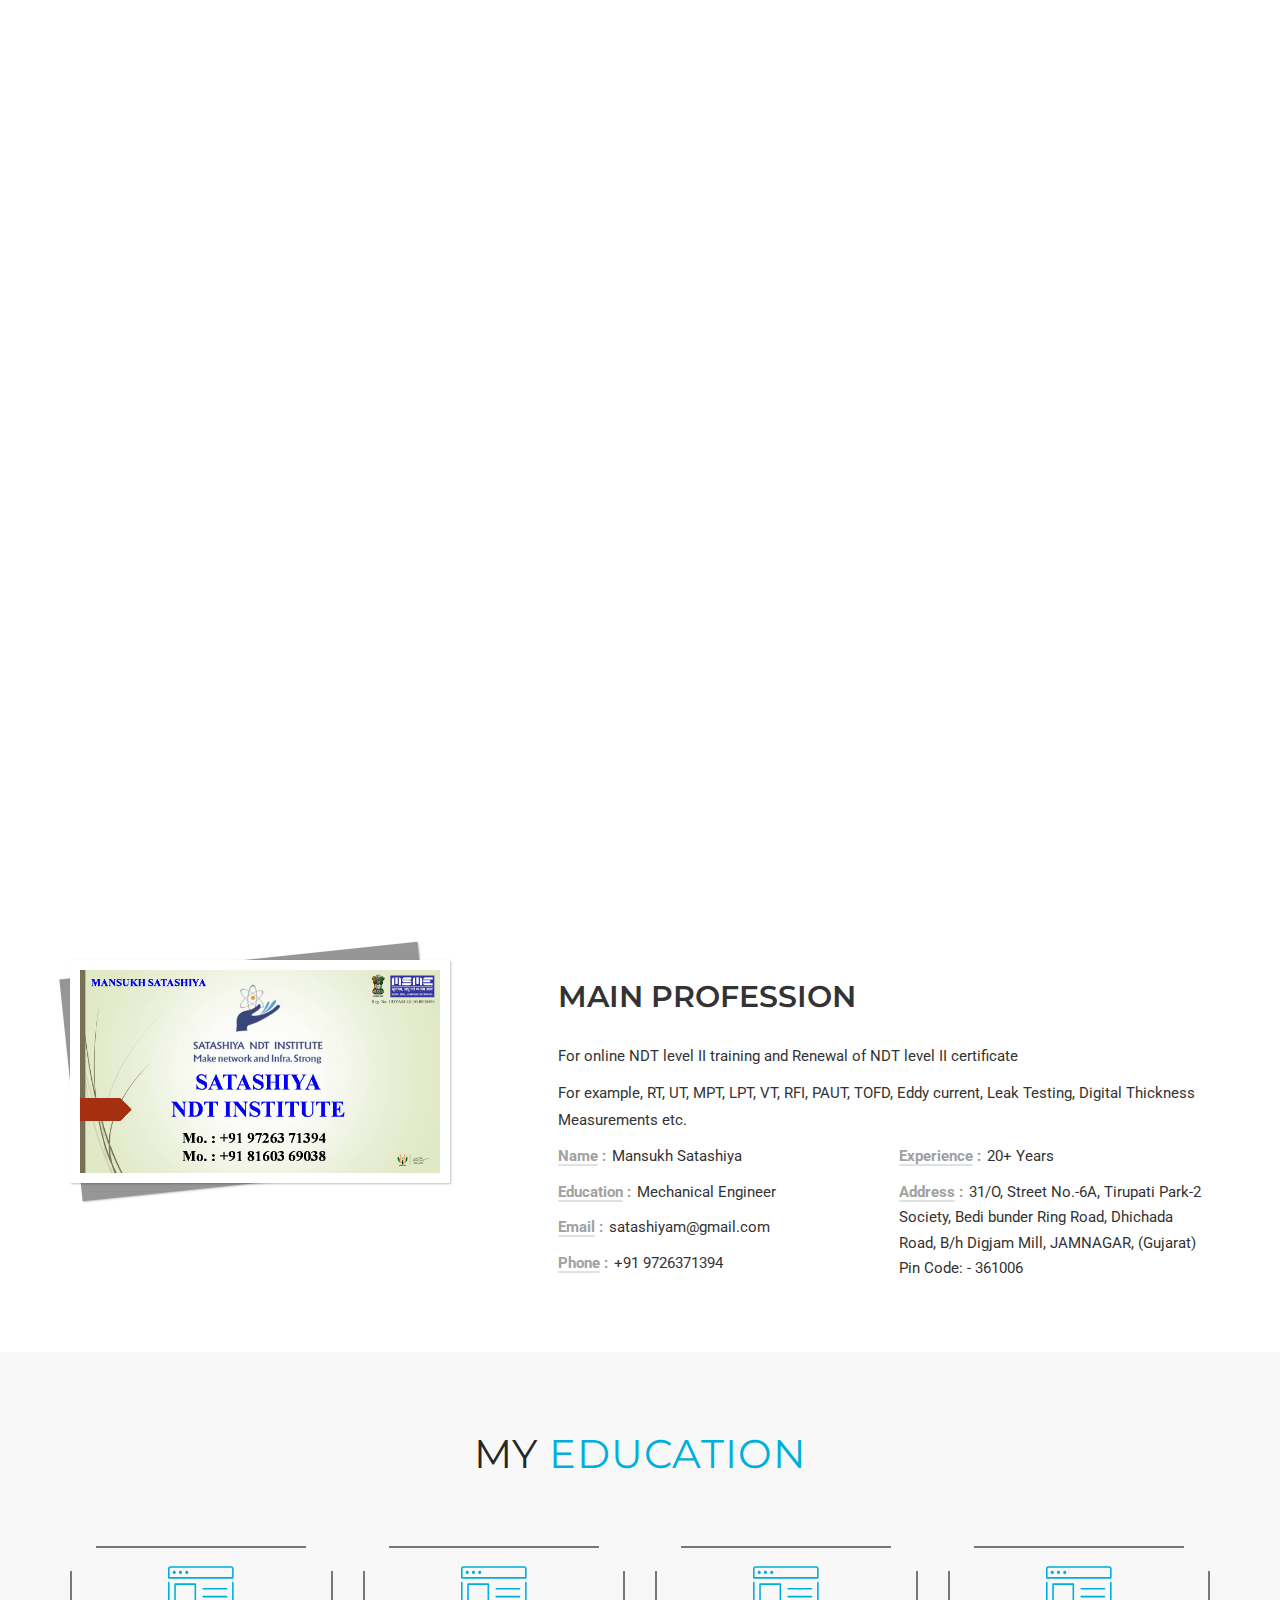
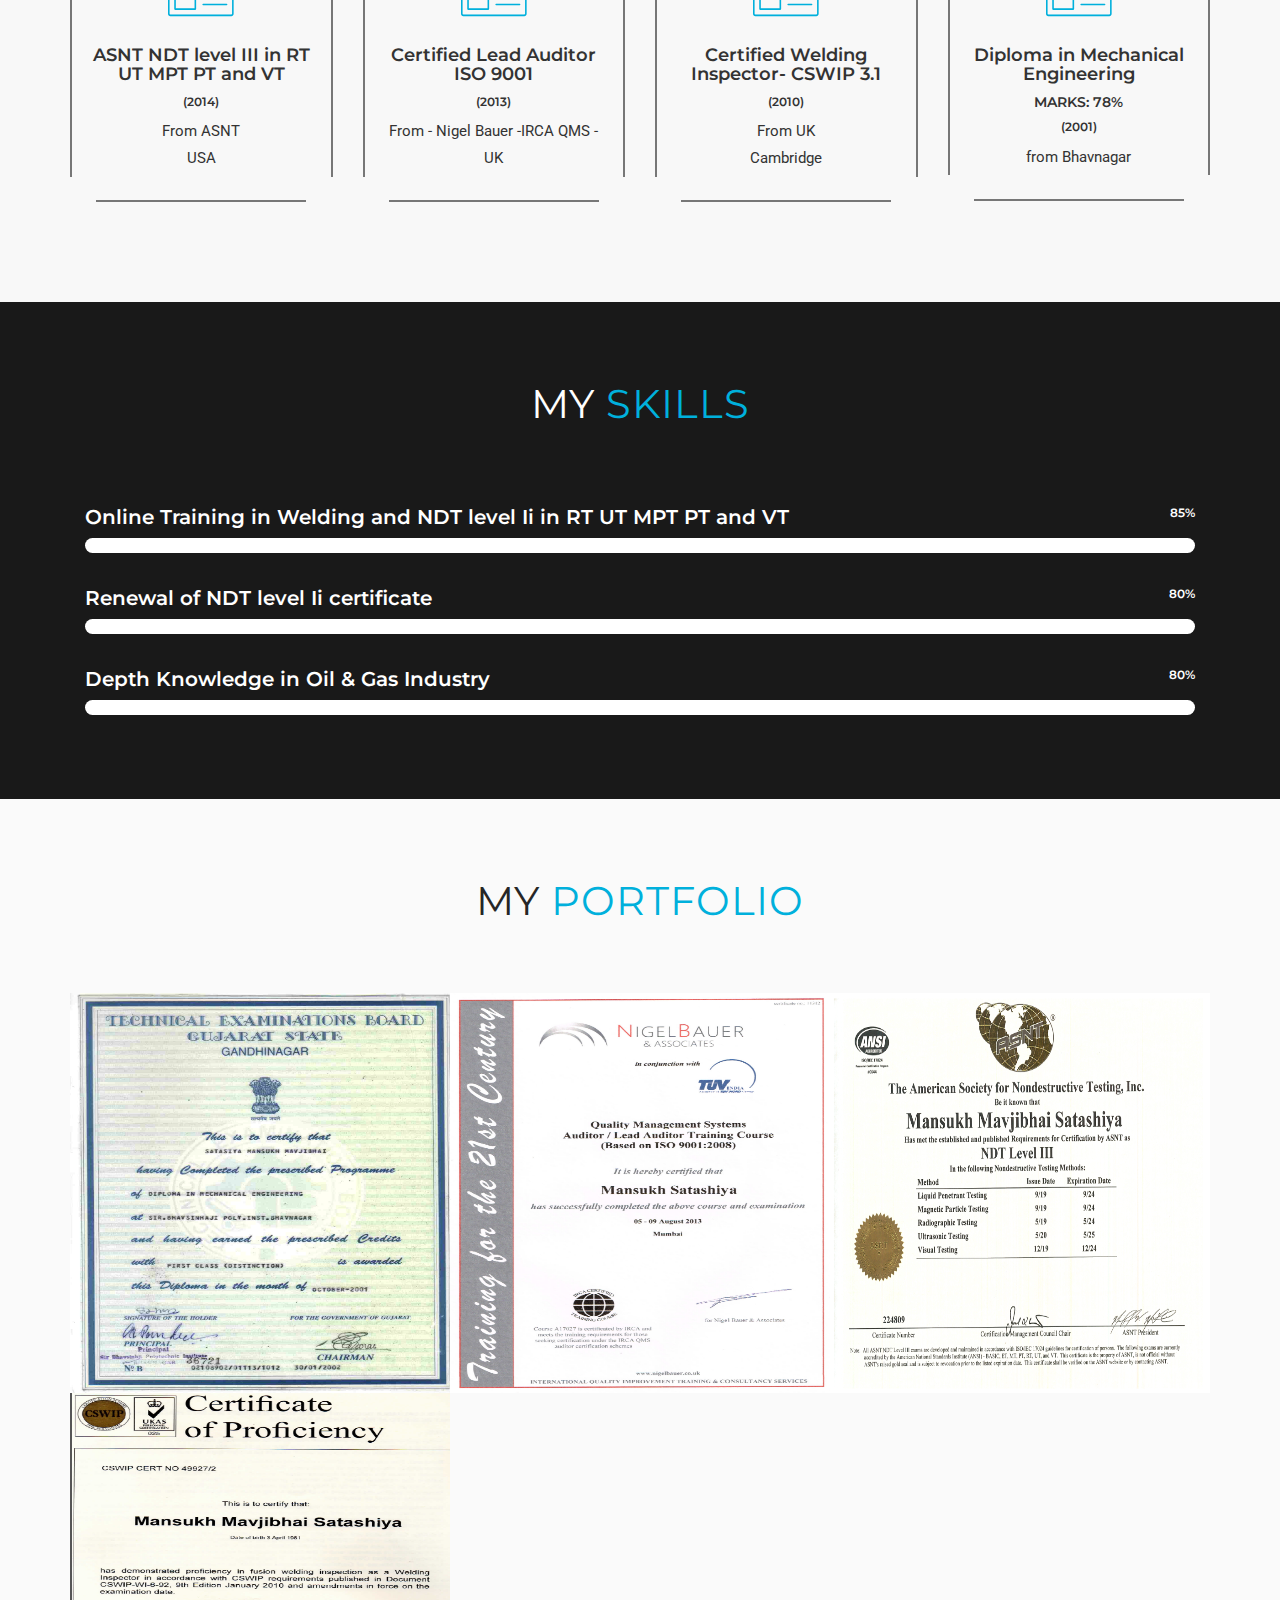
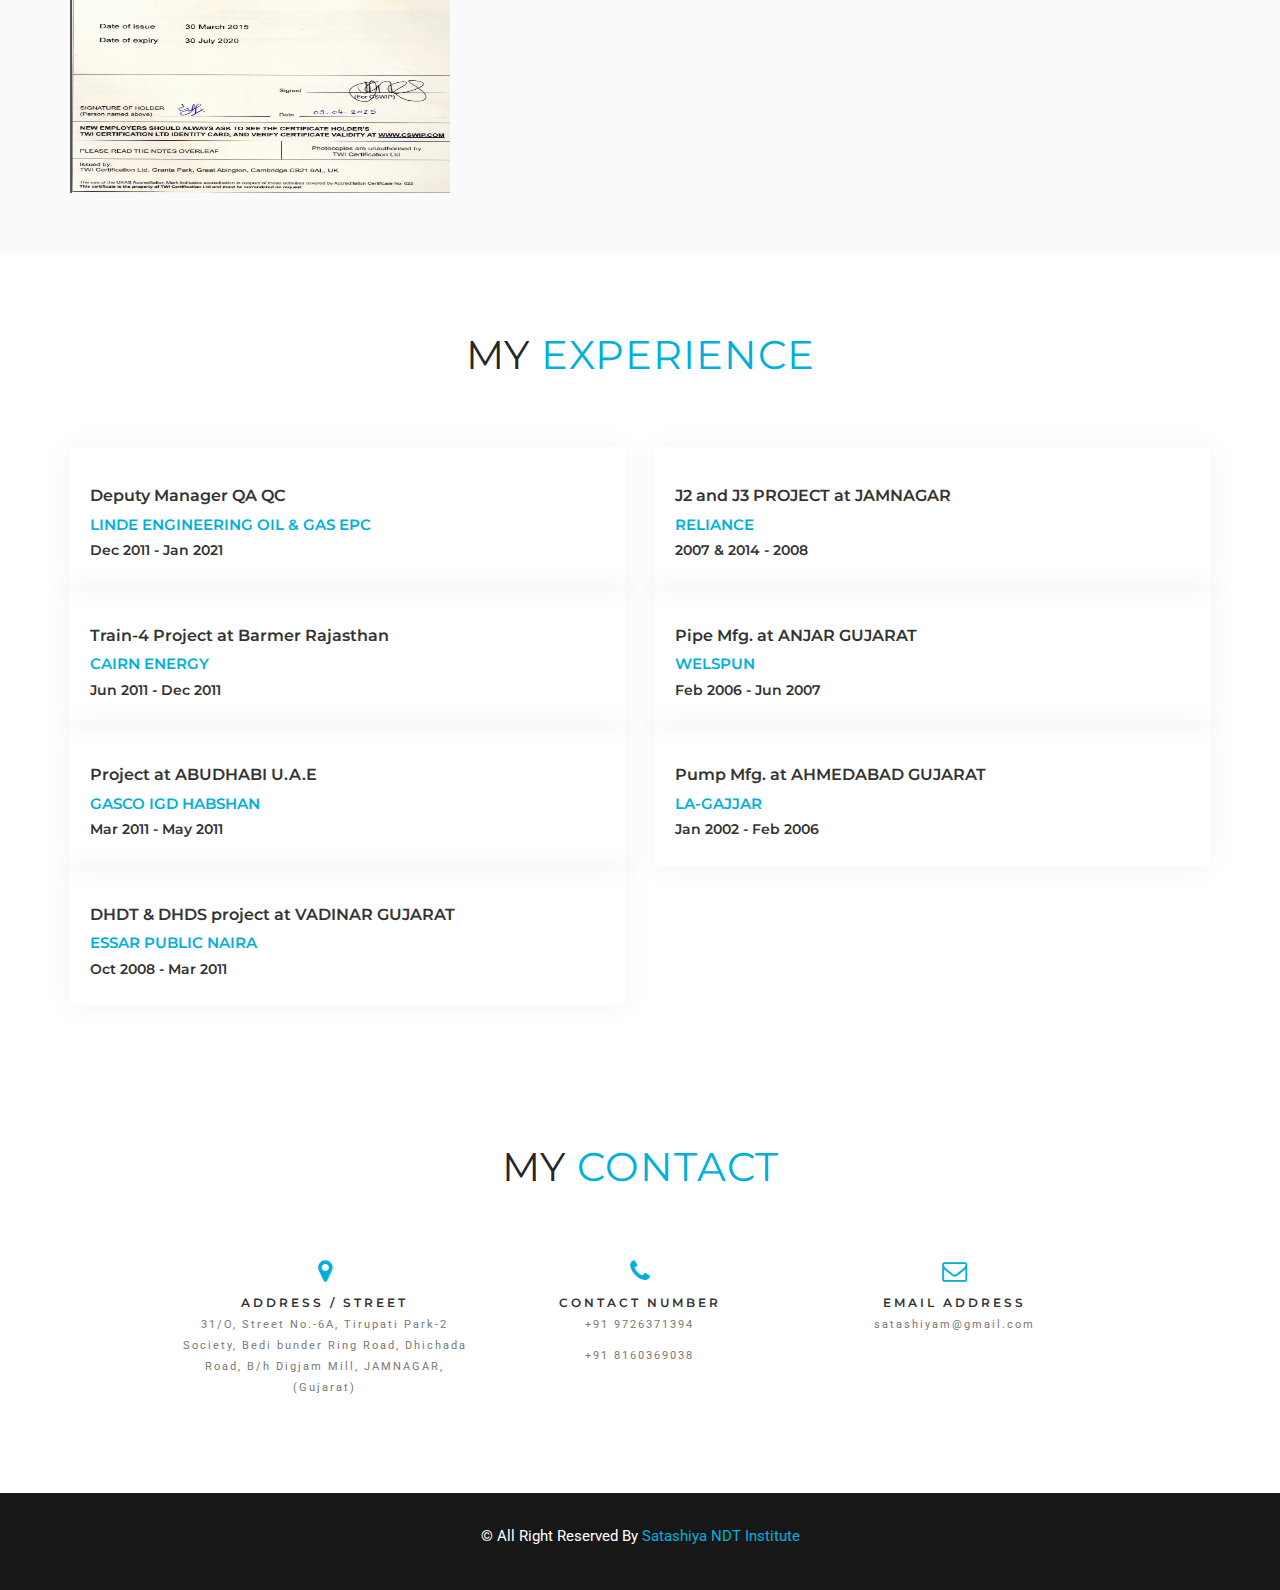
==== commit de5fb952: "Add files via upload" ====
--- a/index.html
+++ b/index.html
@@ -65,7 +65,7 @@
                 <div class="main-menu">
                     <div class="navbar navbar-cus">
                         <div class="navbar-header">
-                            <a href="index.html" class="navbar-brand"><span class="logo" style="overflow-wrap: normal;">Satashiya<span>NDTInstitute</span></span></a> <!--change logo name-->
+                            <a href="index.html" class="navbar-brand"><span class="logo" style="overflow-wrap: normal;"> <span style="color: #f77e28;">Satashiya</span><span id="ndt" style="color: white;">NDT</span><span style="color: #138808;">Institute</span> </span></a> <!--change logo name-->
                             <button type="button" class="navbar-toggle" data-toggle="collapse" data-target=".navbar-collapse">
                                 <span class="sr-only">Toggle navigation</span>
                                 <span class="icon-bar"></span>
@@ -169,7 +169,7 @@
                 <div class="about-right">
                     <h2>main profession</h2>
                     <p>For online NDT level II training and Renewal of NDT level II certificate</p>
-                    <p>For example, UT, MPT, LPT, VT, RFI, PAUT, TOFD, Eddy current, Leak Testing, Digital Thickness Measurements etc.</p>
+                    <p>For example, RT, UT, MPT, LPT, VT, RFI, PAUT, TOFD, Eddy current, Leak Testing, Digital Thickness Measurements etc.</p>
                     <div class="row">
                         <div class="col-sm-6">
                             <ul class="about-list">
@@ -374,7 +374,7 @@
         </div>
     </div>
     <div class="portfolio-content">
-        <div class="port-nav">
+        <!-- <div class="port-nav">
             <div class="container">
                 <div class="row">
                     <div class="col-xs-12">
@@ -386,7 +386,7 @@
                     </div>
                 </div>
             </div>
-        </div>
+        </div> -->
         <div class="container">
             <div class="row port-items" id="img-filter" style="position: relative; height: 570px;">
                 <div class="col-md-4 col-sm-6 col-xs-12 single-port cat1 photography" style="position: absolute; left: 0px; top: 0px;">
@@ -396,7 +396,7 @@
                             <img src="images/port/02Certi.jpg" alt="portfolio image" style="height: 400px;"> <!--edit image-->
                             <div class="overlay">
                                 <div class="overlay-inner">
-                                    <h4>Diploma</h4>
+                                    <h4>Mechanical Engineer</h4>
                                     <p>(2001)</p>
                                 </div>
                             </div>
@@ -410,7 +410,7 @@
                             <img src="images/port/Certi.png" alt="portfolio image"  style="height: 400px;"> <!--edit image-->
                             <div class="overlay">
                                 <div class="overlay-inner">
-                                    <h4>QA QC</h4>
+                                    <h4>Lead Auditor</h4>
                                     <p>(2013)</p>
                                 </div>
                             </div>
@@ -424,7 +424,7 @@
                             <img src="images/port/LevelIIICerti.jpg" alt="portfolio image"  style="height: 400px;"> <!--edit image-->
                             <div class="overlay">
                                 <div class="overlay-inner">
-                                    <h4>NDT level III</h4>
+                                    <h4>ASNT NDT level III</h4>
                                     <p>(2019)</p>
                                 </div>
                             </div>
@@ -438,7 +438,7 @@
                             <img src="images/port/s1.png" alt="portfolio image"  style="height: 400px;"> <!--edit image-->
                             <div class="overlay">
                                 <div class="overlay-inner">
-                                    <h4>proficiency</h4>
+                                    <h4>Cswip 3.1</h4>
                                     <p>(2015)</p>
                                 </div>
                             </div>
@@ -504,13 +504,13 @@
                         <h5>Jun 2011 - Dec 2011</h5>
                     </li>
                     <li class="resume-item expr">
-                        <h3>5 Projects at ABUDHABI U.A.E</h3>
+                        <h3>Project at ABUDHABI U.A.E</h3>
                         <h4>GASCO IGD HABSHAN</h4>
                         <h5>Mar 2011 - May 2011</h5>
                     </li>
                     <li class="resume-item expr">
-                        <h3>18 Days Shutdown at VADINAR GUJARAT </h3>
-                        <h4>DHDT & DHDS </h4>
+                        <h3>DHDT & DHDS project at VADINAR GUJARAT </h3>
+                        <h4>Essar Public Naira</h4>
                         <h5>Oct 2008 - Mar 2011</h5>
                     </li>
                 </ul>
@@ -519,9 +519,9 @@
             <div class="col-md-6">
                 <ul class="resumes">
                     <li class="resume-item expr">
-                        <h3>J2 PROJECT at JAMNAGAR</h3>
-                        <h4>MEROX</h4>
-                        <h5>Jun 2007 - Oct 2008</h5>
+                        <h3>J2 and J3 PROJECT at JAMNAGAR</h3>
+                        <h4>Reliance</h4>
+                        <h5>2007 & 2014 - 2008</h5>
                     </li>
                     <li class="resume-item expr">
                         <h3>Pipe Mfg. at ANJAR GUJARAT</h3>
@@ -725,12 +725,13 @@
                     <div class="right-contact-text col-xs-4">
                         <i class="fa fa-phone"></i>
                         <h2>Contact Number</h2>
-                        <p>+91 9726371394</p> <!--edit here-->
+                        <p>+91 9726371394</p>
+                        <p>+91 8160369038</p>
                     </div>
                     <div class="right-contact-text col-xs-4">
                         <i class="fa fa-envelope-o"></i>
                         <h2>Email Address</h2>
-                        <p style="word-wrap: break-word;">satashiyam@gmail.com</p> <!--edit here-->
+                        <p style="word-wrap: break-word;">satashiyam@gmail.com</p>
                     </div>
                 </div>
             </div>
--- a/css/style.css
+++ b/css/style.css
@@ -282,7 +282,7 @@
 }
 
 .sticky_navigation .navbar-brand, .sticky_navigation .navbar-brand span {
-    color: #000000;
+    color: #000080;
 }
 
 .sticky_navigation .navbar-brand:hover, .sticky_navigation .navbar-brand:focus, .sticky_navigation .navbar-brand span {
@@ -294,7 +294,7 @@
 }
 
 .sticky_navigation .nav li.active a{
-    color: #00B0DC;
+    color: #ffffff;
 }
 
 .sticky_navigation .nav li.active::after {
@@ -799,6 +799,7 @@
 }
 
 .skillbar .skillbar-title {
+    width: 80%;
     display: inline-block;
     vertical-align: middle;
     font-size: 20px;
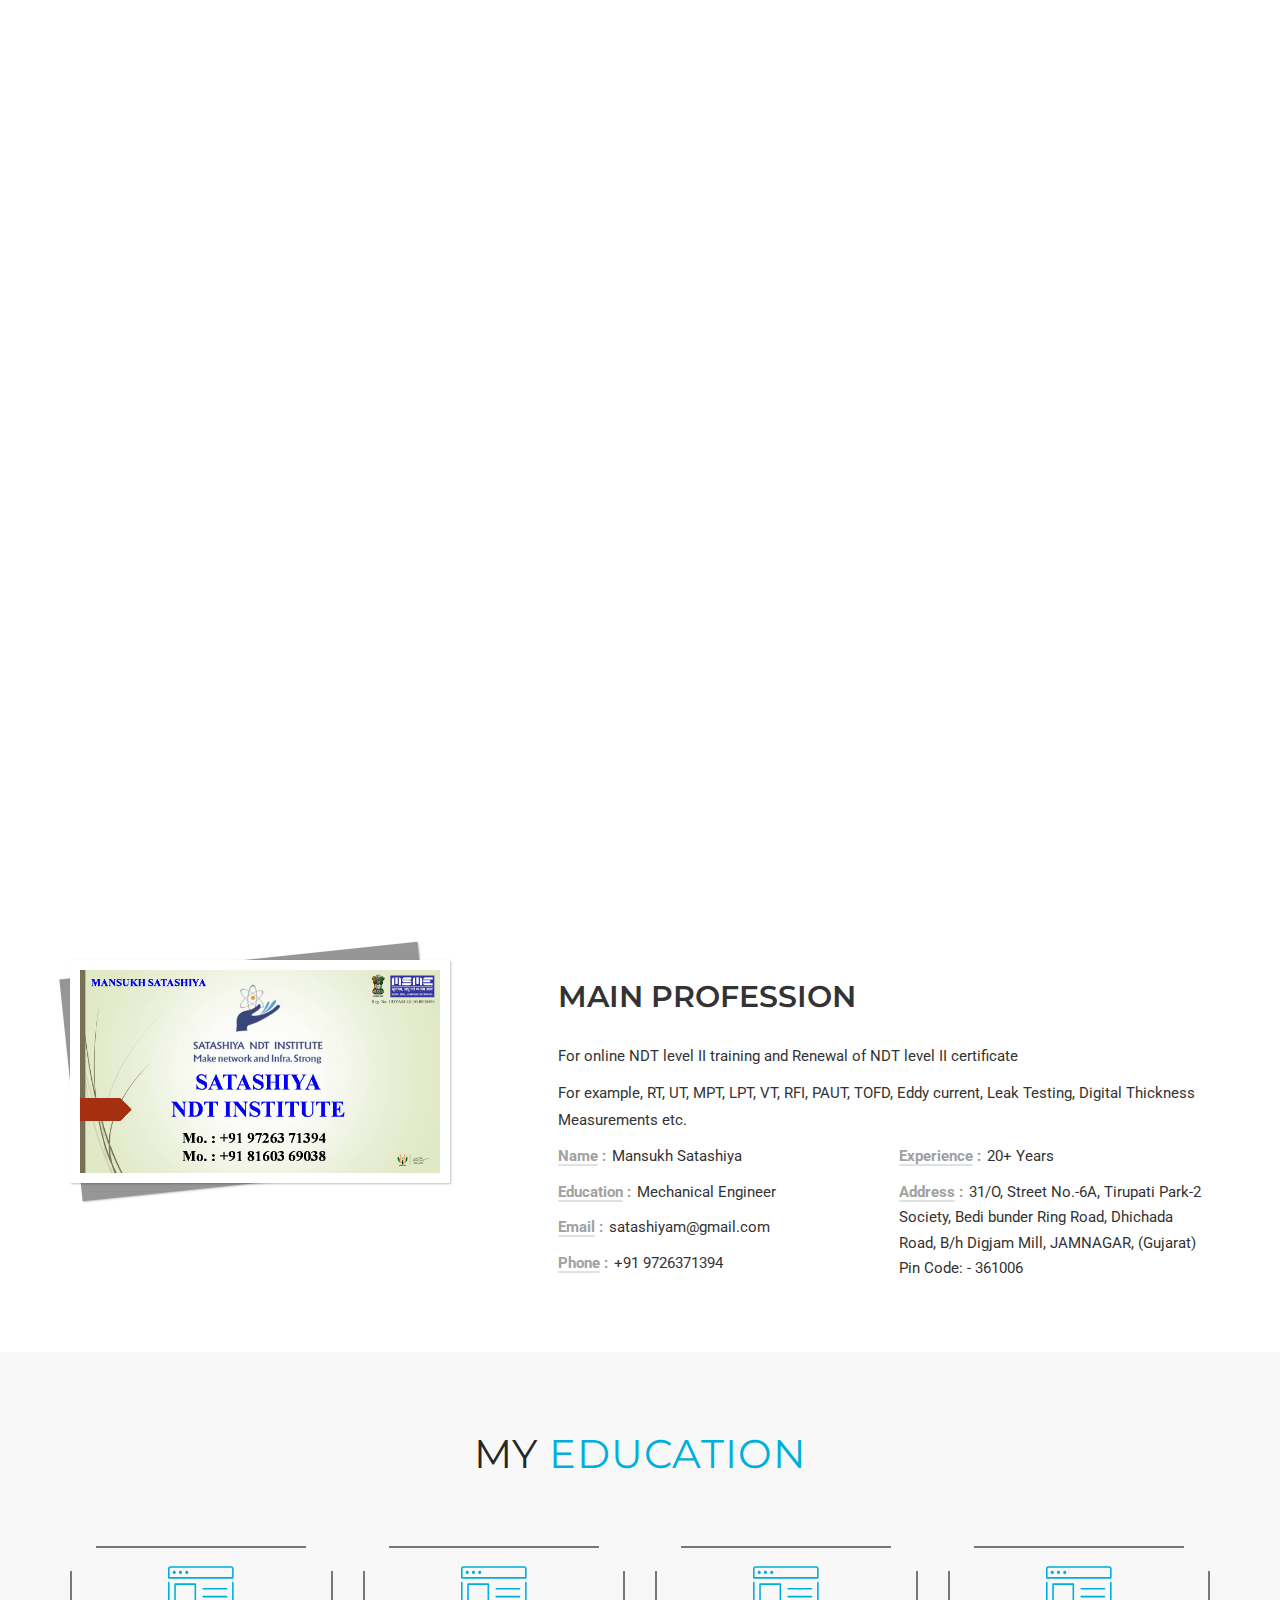
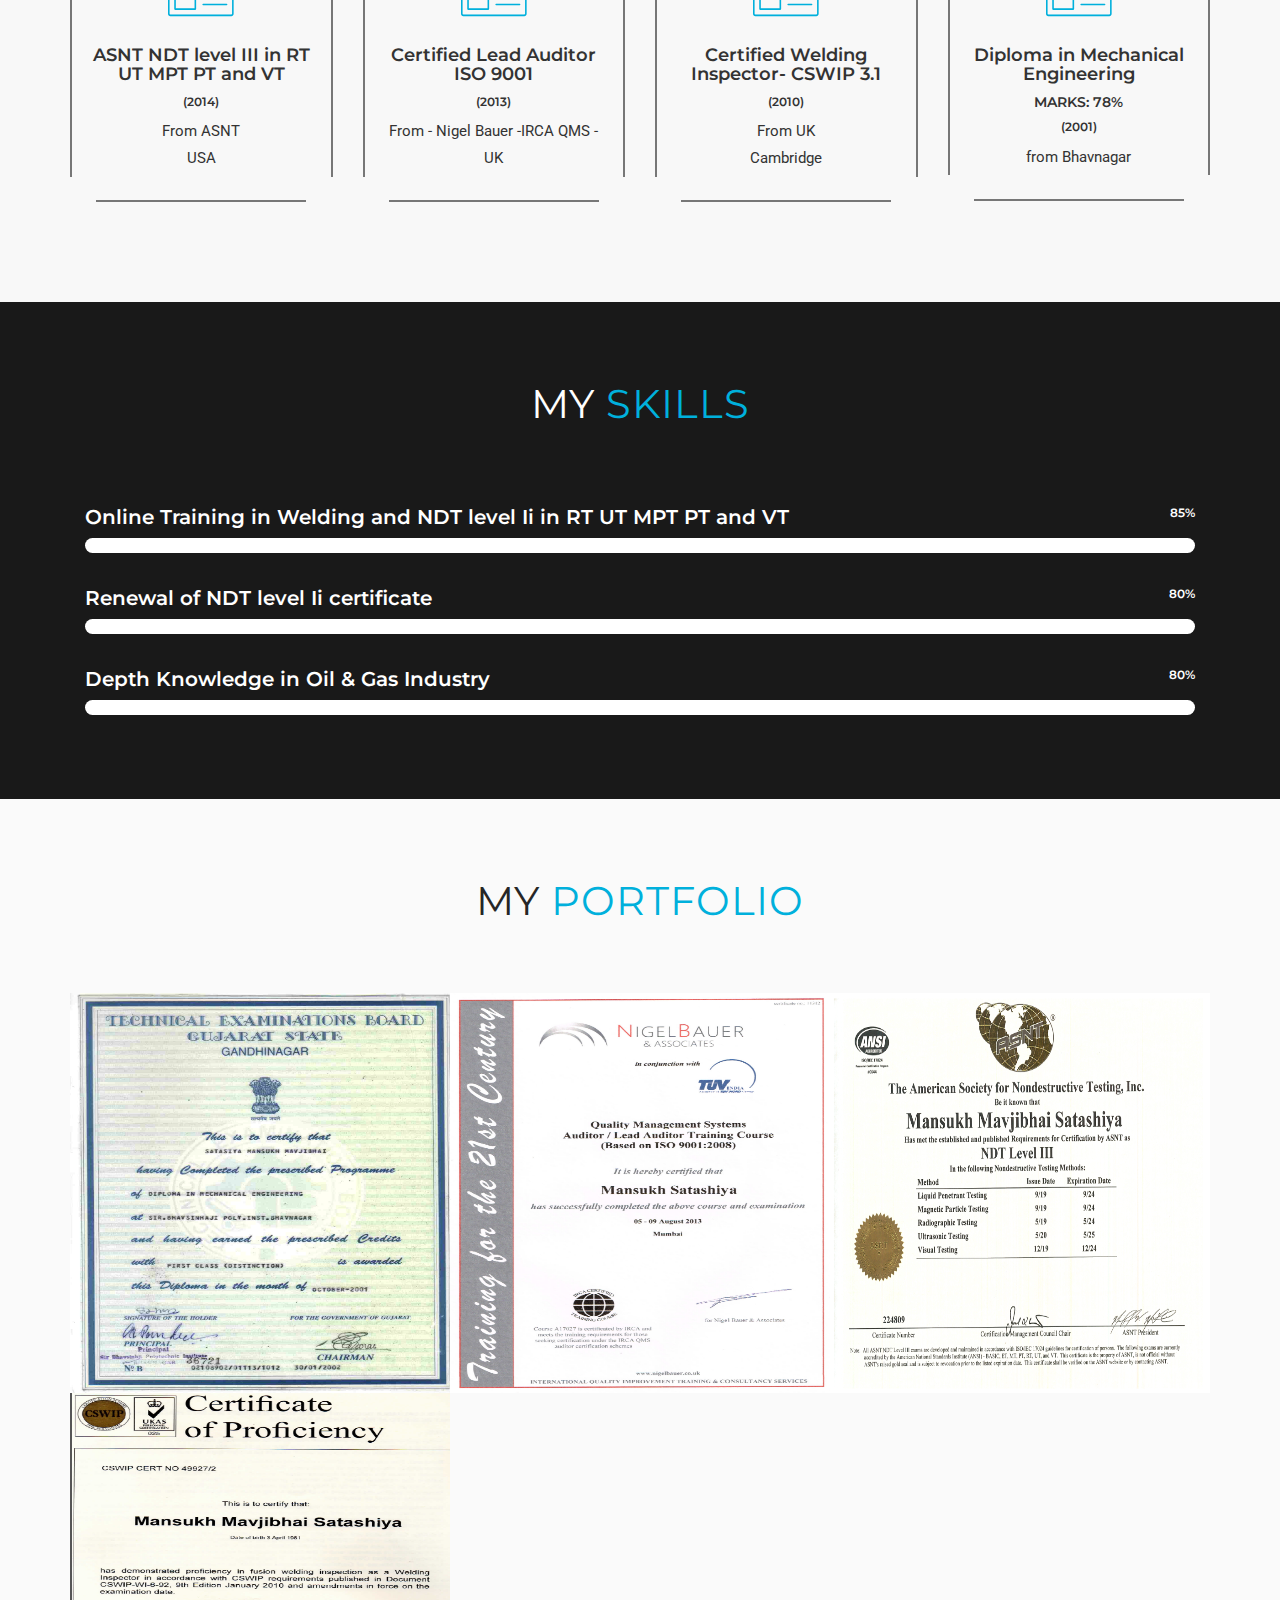
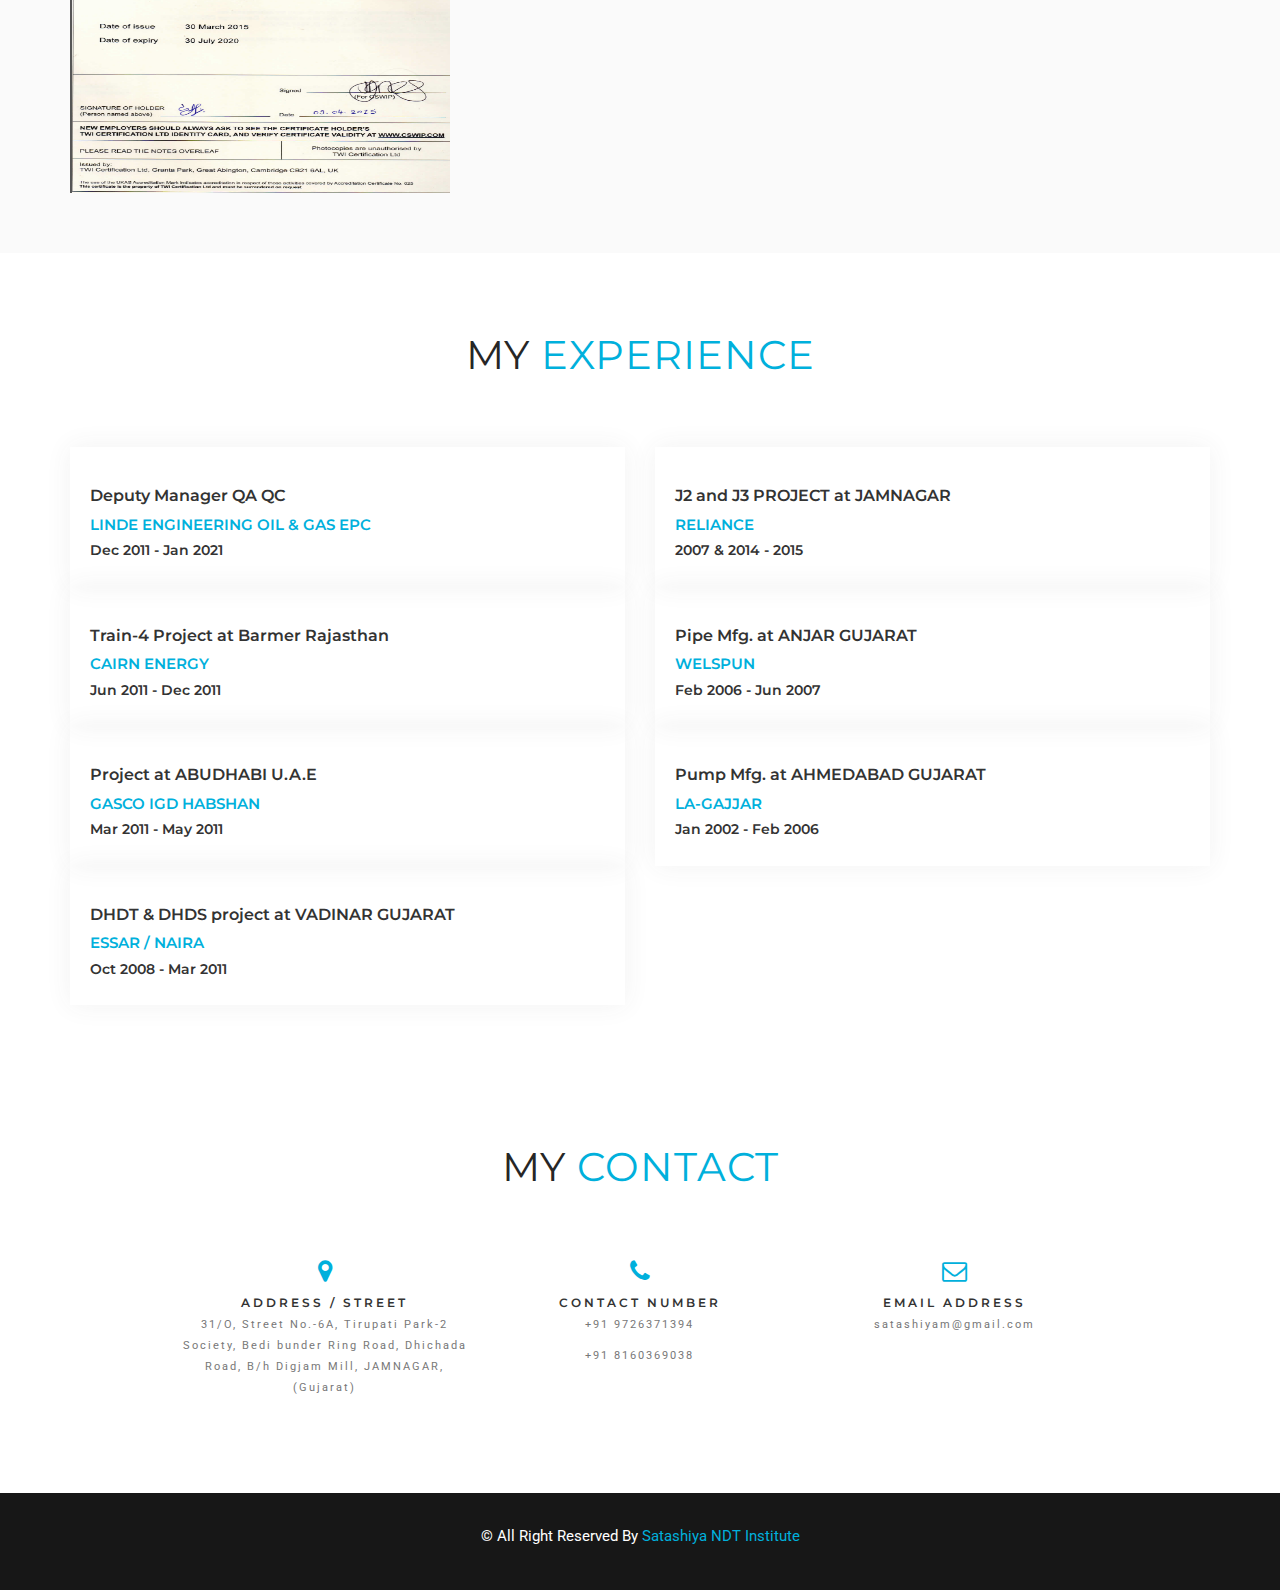
==== commit 44acc982: "Add files via upload" ====
--- a/index.html
+++ b/index.html
@@ -510,7 +510,7 @@
                     </li>
                     <li class="resume-item expr">
                         <h3>DHDT & DHDS project at VADINAR GUJARAT </h3>
-                        <h4>Essar Public Naira</h4>
+                        <h4>Essar / Naira</h4>
                         <h5>Oct 2008 - Mar 2011</h5>
                     </li>
                 </ul>
@@ -521,7 +521,7 @@
                     <li class="resume-item expr">
                         <h3>J2 and J3 PROJECT at JAMNAGAR</h3>
                         <h4>Reliance</h4>
-                        <h5>2007 & 2014 - 2008</h5>
+                        <h5>2007 & 2014 - 2015</h5>
                     </li>
                     <li class="resume-item expr">
                         <h3>Pipe Mfg. at ANJAR GUJARAT</h3>
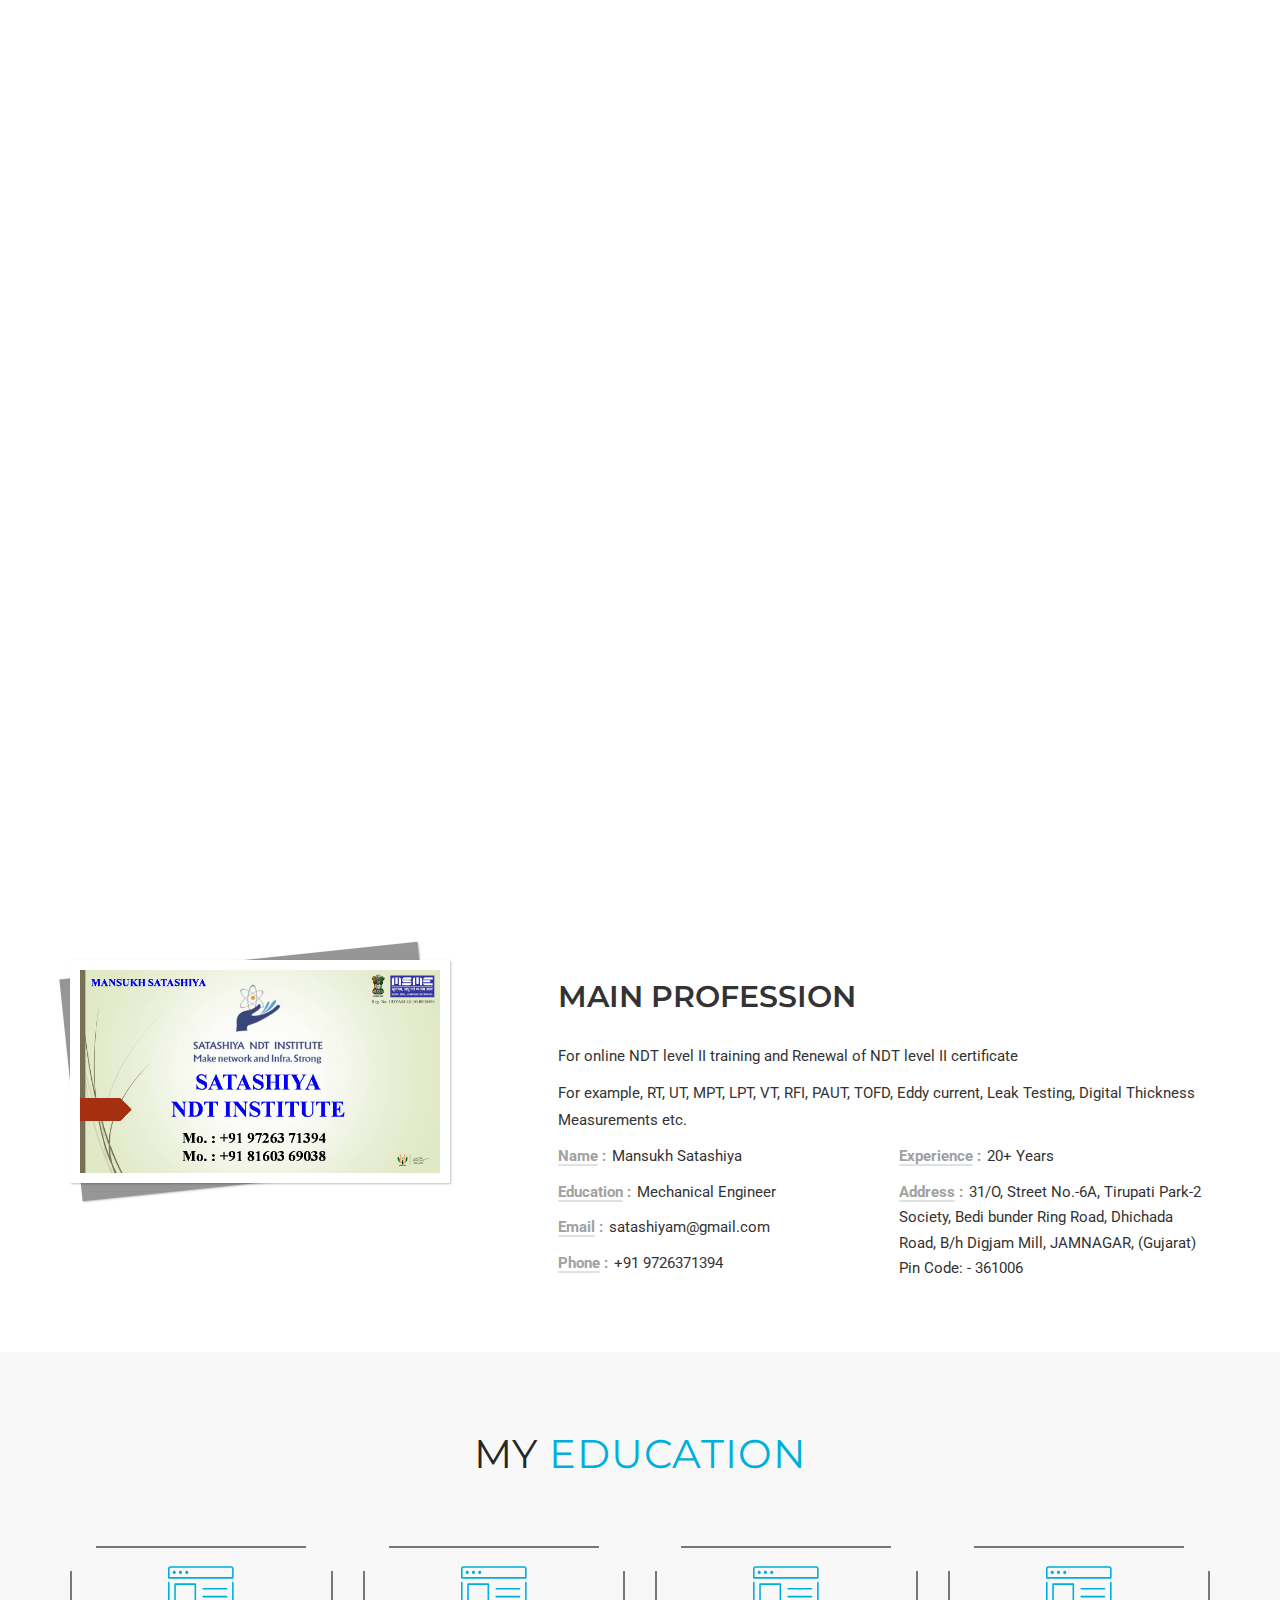
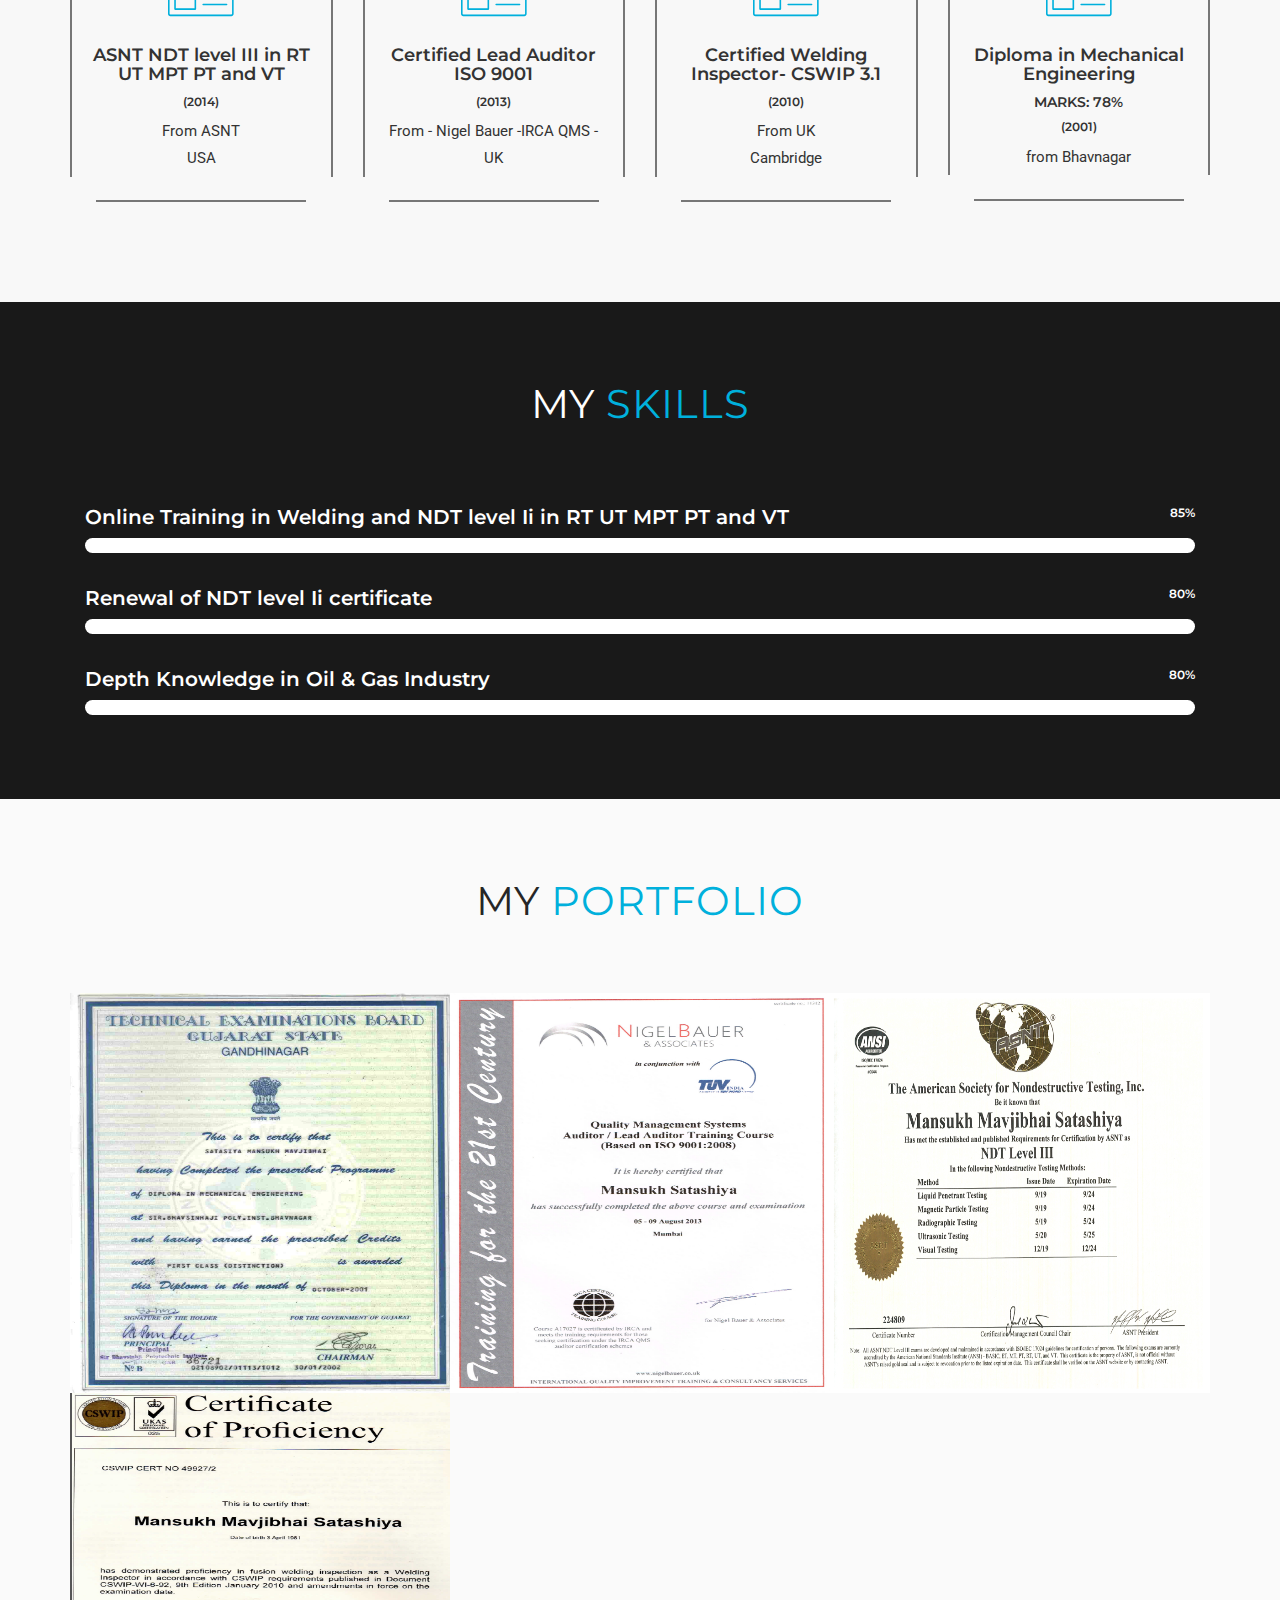
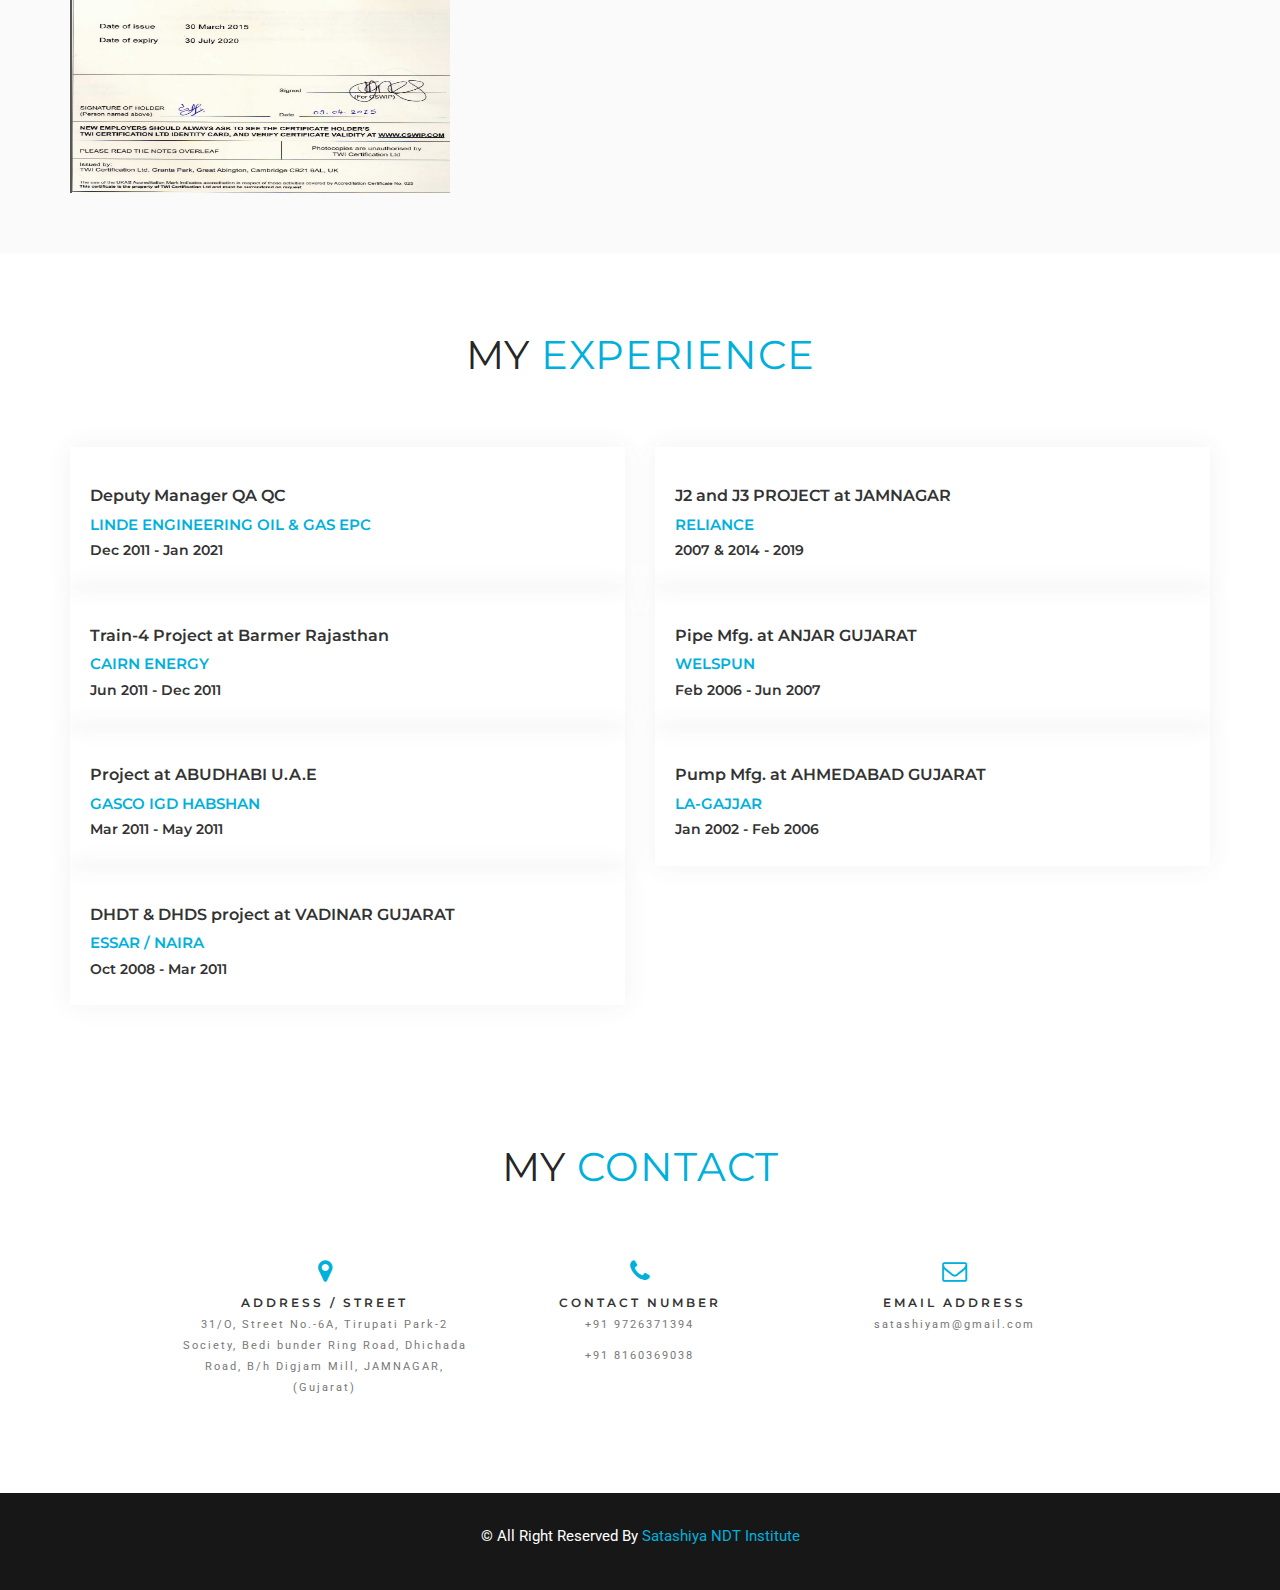
==== commit c9f8bf2b: "Add files via upload" ====
--- a/index.html
+++ b/index.html
@@ -521,7 +521,7 @@
                     <li class="resume-item expr">
                         <h3>J2 and J3 PROJECT at JAMNAGAR</h3>
                         <h4>Reliance</h4>
-                        <h5>2007 & 2014 - 2015</h5>
+                        <h5>2007 & 2014 - 2019</h5>
                     </li>
                     <li class="resume-item expr">
                         <h3>Pipe Mfg. at ANJAR GUJARAT</h3>
